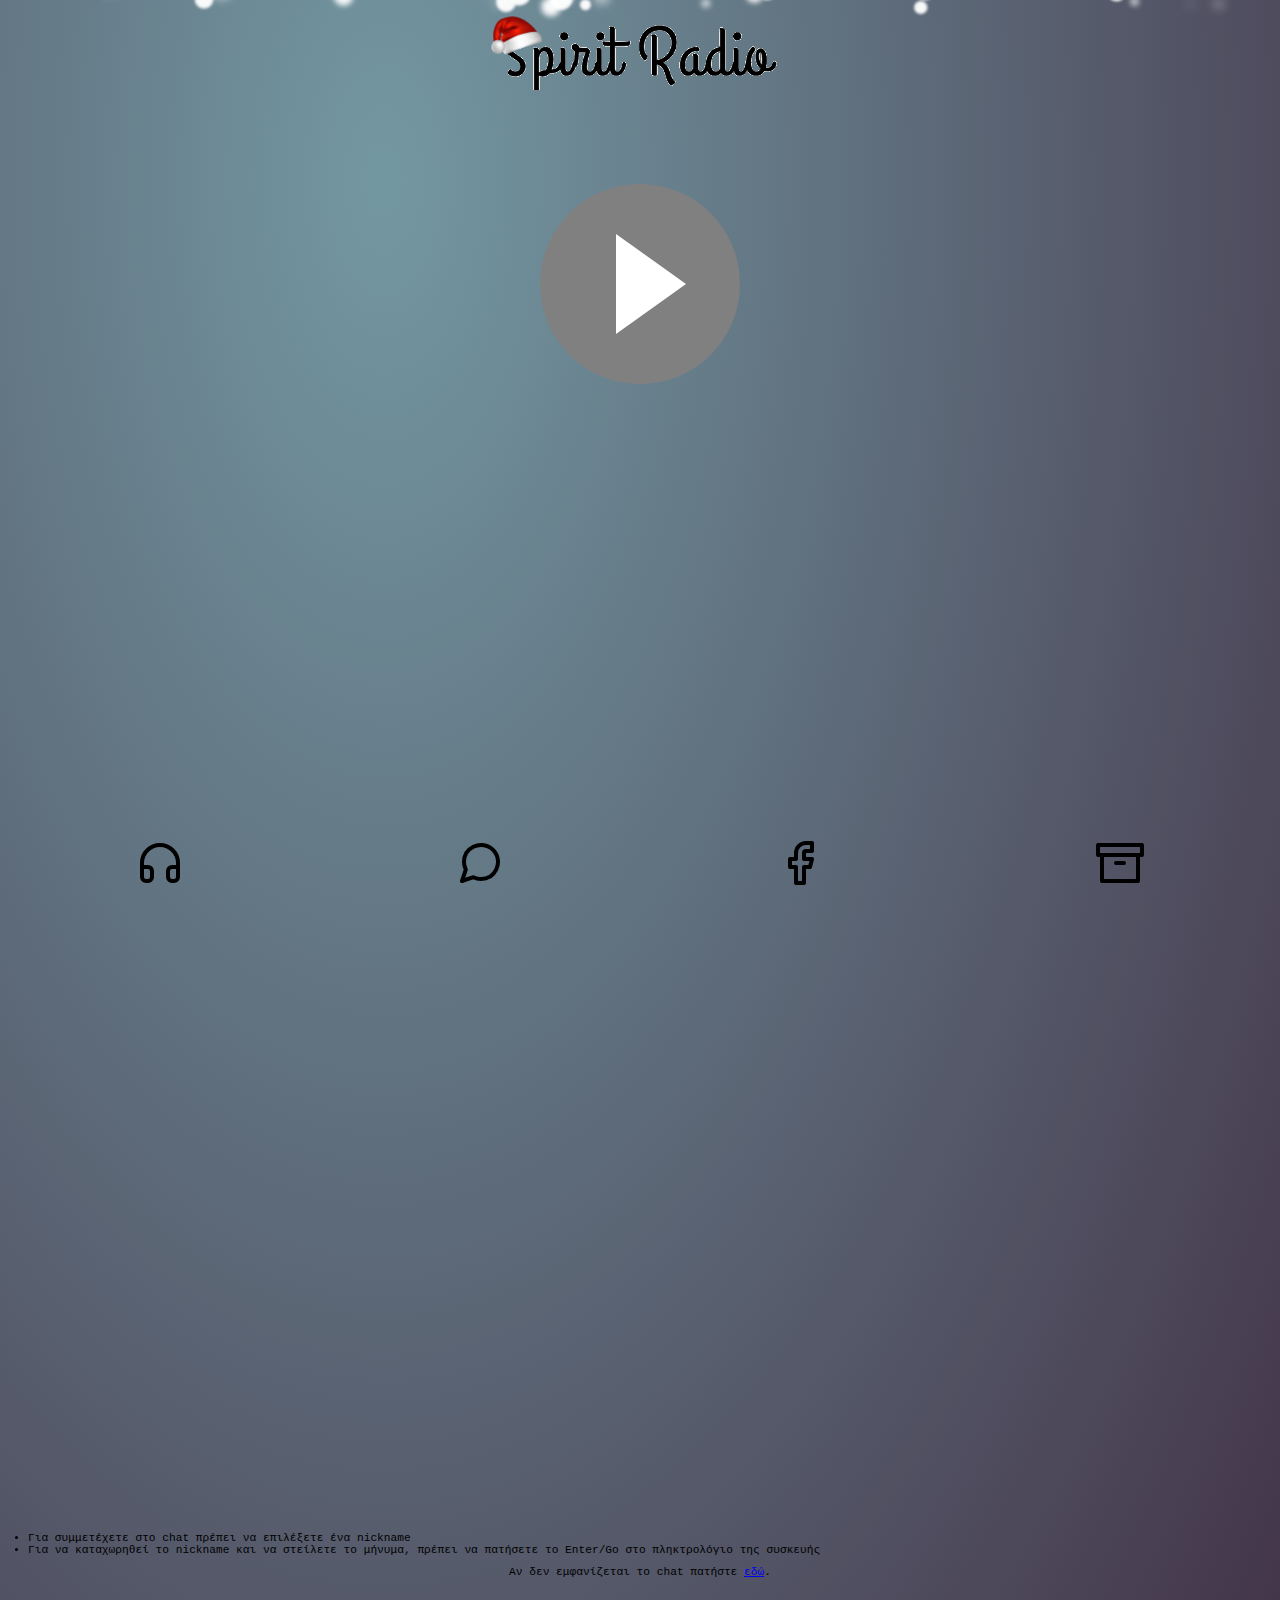
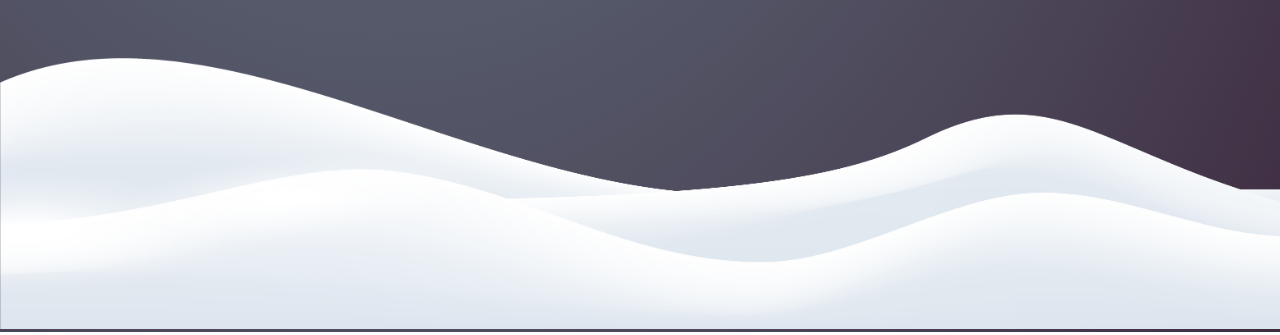
==== index.html @ 76e1dfdc "Christmas Decorations!" ====
<!DOCTYPE html>
<html lang="en" id="top">
<head>
    <meta charset="UTF-8">
    <meta name="viewport" content="width=device-width, initial-scale=1.0">
    <link rel="stylesheet" href="./stylesheets/style.css?v=6">
    <title>Spirit Radio</title>
</head>
<body>
    <div class="snow layer1 a"></div>
     <div class="snow layer1"></div> 
     <div class="snow layer2 a"></div>
     <div class="snow layer2"></div>
     <div class="snow layer3 a"></div>
     <div class="snow layer3"></div>
    <div class="header">
        <img src="./images/logo_transparent_hat.png" alt="Spirit Radio logo">
    </div>
    <div class="container">

    <!--modal-->
    <!-- <section class="modal hidden">
        <div class="modal-close-btn">
            <button class="btn-close" onclick="closeModal()">X</button>
        </div>
    </section>
    <div class="overlay hidden"></div> -->
    <!-- modal end-->

        <div class="player" id="player">
            <audio src="https://a8.asurahosting.com:7260/radio.mp3" id="live-stream">Το πρόγραμμα προβολής σας δεν υποστηρίζει τον ενσωματωμένο ήχο. Πατήστε εδώ για τον εξωτερικό player.</audio>
            <div class="playbutton">
                <label for="checkbox" id="checkbox_label">
                    <div class="play_pause_icon play"></div>
                </label>
                <input type="checkbox" id='checkbox'>
            </div>
            <div class="now-playing"></div>
            <div class="loader">
                <span class="stroke"></span>
                <span class="stroke"></span>
                <span class="stroke"></span>
                <span class="stroke"></span>
                <span class="stroke"></span>
                <span class="stroke"></span>
                <span class="stroke"></span>
            </div>
            
        </div>
        <div class="messaging" id="messaging">
            <pre lang="html"><div id="tlkio" data-channel="spiritradiogr" data-theme="theme--day" style="width:100%;height:calc(100vh - 291px);"></div>
            <script async src="https://tlk.io/embed.js" type="text/javascript"></script>
            <ul>
                <li>Για συμμετέχετε στο chat πρέπει να επιλέξετε ένα nickname</li>
                <li>Για να καταχωρηθεί το nickname και να στείλετε το μήνυμα, πρέπει να πατήσετε το Enter/Go στο πληκτρολόγιο της συσκευής</li>
            </ul>
            <p>Αν δεν εμφανίζεται το chat πατήστε <a href="https://tlk.io/spiritradiogr" target="_blank">εδώ</a>.</p>
        </div>
        
   </div>
   <img src="./images/snow.png" alt="Snow Pile" id="snow-pile">
   <div class="nav">
    <div class="navlink">
        <a href="#top"><img src="./images/headphones.svg" alt="an image of headphones as a button to player section" /></a>
    </div>
    <div class="navlink">
        <a href="#messaging"><img src="./images/message-circle.svg" alt="an image of messaging bubble as a button to messaging section" /></a>
    </div>
    <div class="navlink">
        <a href="https://facebook.com/spiritradiogr" target="_blank"><img src="./images/facebook.svg" alt="facebook logo as button to the spirit radio facebook page"></a>
    </div>
    <div class="navlink">
        <a href="shows.html"><img src="./images/archive.svg" alt="an image of archive box as a button to shows archive page"></a>
    </div>
</div>

<script src="./script.js?v=5"></script>
</body>
</html>
---- stylesheets/style.css ----
* {
    margin: 0;
    padding: 0;
    box-sizing: border-box;
    -moz-box-sizing: border-box;
    -webkit-box-sizing: border-box;
    scroll-behavior: smooth;
}

body {
    font-size: 14px;
    font-family: Arial, Helvetica, sans-serif;
    
    /*snow*/
    background: radial-gradient(farthest-corner at 30vw 20vh,#7397a1 1%,#3f2c41 100%); 
}

/*snow start*/
.snow {
  border-radius: 50%;
  opacity: 0.8;
  position: absolute;
  top: -100vh;
  animation-name: fall;
  animation-timing-function: linear;
  animation-iteration-count: infinite;
}

.layer1 {
  width: 1.5rem;
  height: 1.5rem;
  filter: blur(1.5px);
  box-shadow: 92.3vw 65.5vh 0 -0.18rem#fff,14.9vw 0.6vh 0 -0.38rem#fff,92.5vw 79.6vh 0 -0.3rem#fff,73.7vw 73.6vh 0 -0.21rem#fff,86.1vw 7.3vh 0 -0.33rem#fff,22.7vw 25.4vh 0 -0.19rem#fff,14.9vw 42.3vh 0 -0.09rem#fff,80.6vw 60.7vh 0 -0.35rem#fff,76.1vw 81.6vh 0 -0.42rem#fff,32.6vw 38.4vh 0 -0.4rem#fff,95.4vw 13.2vh 0 -0.38rem#fff,67.1vw 85vh 0 -0.16rem#fff,67vw 68.2vh 0 -0.47rem#fff,64.2vw 20.5vh 0 -0.04rem#fff,15vw 30vh 0 -0.36rem#fff,45.2vw 39.3vh 0 -0.08rem#fff,90.4vw 95.3vh 0 -0.19rem#fff,40.7vw 90.9vh 0 -0.06rem#fff,81vw 18.7vh 0 -0.4rem#fff,96.6vw 79.5vh 0 -0.14rem#fff,44.4vw 36.4vh 0 -0.26rem#fff,90.2vw 91.7vh 0 -0.28rem#fff,3.8vw 26vh 0 -0.3rem#fff,4.1vw 58.3vh 0 -0.05rem#fff,42.2vw 67.8vh 0 -0.34rem#fff,49.4vw 89.1vh 0 -0.39rem#fff,90.4vw 14.5vh 0 -0.3rem#fff,51.2vw 32.5vh 0 -0.04rem#fff,76.6vw 61vh 0 -0.43rem#fff,10.9vw 90.3vh 0 -0.35rem#fff,35.7vw 23.1vh 0 -0.26rem#fff,13.6vw 46.6vh 0 -0.2rem#fff,92.1vw 55.8vh 0 -0.28rem#fff,43.2vw 56.5vh 0 -0.2rem#fff,11.7vw 55.2vh 0 -0.5rem#fff,32.3vw 27.7vh 0 -0.2rem#fff,63vw 75.1vh 0 -0.08rem#fff,30.4vw 47.2vh 0 -0.42rem#fff,63.6vw 83.3vh 0 -0.32rem#fff,55.5vw 39.9vh 0 -0.08rem#fff,14.1vw 38.5vh 0 -0.42rem#fff,27.7vw 92.8vh 0 -0.49rem#fff,51.8vw 89.8vh 0 -0.17rem#fff,56.1vw 36.5vh 0 -0.21rem#fff,95.6vw 9.1vh 0 -0.1rem#fff,85.7vw 17.3vh 0 -0.48rem#fff,97.2vw 60.9vh 0 -0.38rem#fff,71.9vw 15.9vh 0 -0.43rem#fff,10.6vw 84.7vh 0 -0.16rem#fff,20.2vw 8vh 0 -0.09rem#fff,82.1vw 51.1vh 0 -0.36rem#fff,44.8vw 99.2vh 0 -0.44rem#fff,12.6vw 63.9vh 0 -0.31rem#fff,87.1vw 78.7vh 0 -0.47rem#fff,86.1vw 68.3vh 0 -0.34rem#fff,71.3vw 97.5vh 0 -0.12rem#fff,87vw 18.1vh 0 -0.34rem#fff,76.9vw 41.6vh 0 -0.02rem#fff,62.8vw 3.2vh 0 -0.02rem#fff,83.8vw 26.6vh 0 -0.3rem#fff,54.4vw 97.4vh 0 -0.42rem#fff,26.6vw 23.9vh 0 -0.18rem#fff,2.5vw 69.5vh 0 -0.42rem#fff,25.8vw 91.9vh 0 -0.32rem#fff,47.4vw 6vh 0 -0.25rem#fff,4vw 42.5vh 0 -0.26rem#fff,85.1vw 66.3vh 0 -0.31rem#fff,42.9vw 98.5vh 0 -0.07rem#fff,61.9vw 30.2vh 0 -0.18rem#fff,71.6vw 44.1vh 0 -0.4rem#fff,66.3vw 41.6vh 0 -0.19rem#fff,52.5vw 88.9vh 0 -0.11rem#fff,96.2vw 65.2vh 0 -0.11rem#fff,81.9vw 10.8vh 0 -0.43rem#fff,86.1vw 18vh 0 -0.2rem#fff,80.1vw 96.1vh 0 -0.21rem#fff,31vw 25.6vh 0 -0.01rem#fff,99.6vw 84.8vh 0 -0.44rem#fff,67vw 65.1vh 0 -0.46rem#fff,33.2vw 62.5vh 0 -0.16rem#fff,54.5vw 34.9vh 0 -0.03rem#fff,39.9vw 36.3vh 0 -0.27rem#fff,77.7vw 32vh 0 -0.42rem#fff,59.7vw 80.3vh 0 -0.4rem#fff,56.7vw 34.6vh 0 -0.24rem#fff,38.6vw 98.9vh 0 -0.17rem#fff,48.1vw 73.6vh 0 -0.29rem#fff,39.9vw 89.6vh 0 -0.37rem#fff,84.2vw 5.2vh 0 -0.05rem#fff,23.5vw 92.4vh 0 -0.12rem#fff,21.8vw 56vh 0 -0.09rem#fff,62.6vw 40.8vh 0 -0.43rem#fff,16.9vw 56.6vh 0 -0.01rem#fff,63.9vw 80.9vh 0 -0.18rem#fff,34.6vw 89.2vh 0 -0.17rem#fff,83.5vw 14.2vh 0 -0.33rem#fff,96.8vw 59vh 0 -0.33rem#fff,58vw 28.6vh 0 -0.41rem#fff,64.4vw 68.5vh 0 -0.27rem#fff,6.2vw 71.3vh 0 -0.24rem#fff,71.3vw 70.1vh 0 -0.24rem#fff,53.6vw 38.2vh 0 -0.01rem#fff,95.6vw 58.4vh 0 -0.41rem#fff,48.1vw 30.6vh 0 -0.21rem#fff,66vw 91vh 0 -0.42rem#fff,35.2vw 50.1vh 0 -0.07rem#fff,11.4vw 65.4vh 0 -0.38rem#fff,18.2vw 59vh 0 -0.05rem#fff,50.8vw 76.2vh 0 -0.37rem#fff,71vw 99.5vh 0 -0.37rem#fff,86.5vw 12.5vh 0 -0.3rem#fff,26.9vw 4.9vh 0 -0.27rem#fff,15.5vw 51.7vh 0 -0.05rem#fff,96vw 94.2vh 0 -0.25rem#fff,80.7vw 41.8vh 0 -0.02rem#fff,29.5vw 83vh 0 -0.18rem#fff,86.2vw 14.3vh 0 -0.38rem#fff,81.5vw 51.4vh 0 -0.2rem#fff,47.7vw 43.2vh 0 -0.01rem#fff,68.8vw 23vh 0 -0.03rem#fff,10.5vw 94.5vh 0 -0.45rem#fff,59.6vw 33.1vh 0 -0.38rem#fff,13vw 15.7vh 0 -0.26rem#fff,75vw 38.9vh 0 -0.14rem#fff,53.2vw 6.5vh 0 -0.36rem#fff,95.5vw 89.6vh 0 -0.07rem#fff,69.3vw 34.5vh 0 -0.27rem#fff,12.8vw 49.1vh 0 -0.23rem#fff,94.9vw 18.3vh 0 -0.23rem#fff,56vw 57.9vh 0 -0.39rem#fff,41.1vw 39.8vh 0 -0.27rem#fff,81.1vw 42.4vh 0 -0.19rem#fff,72vw 53.5vh 0 -0.45rem#fff,28.2vw 30.8vh 0 -0.05rem#fff,84.4vw 14.3vh 0 -0.35rem#fff,43.2vw 58.3vh 0 -0.24rem#fff,23.8vw 18.2vh 0 -0.09rem#fff,45.3vw 51.2vh 0 -0.23rem#fff,92vw 8.3vh 0 -0.09rem#fff,0.2vw 41.6vh 0 -0.22rem#fff,98.6vw 90.5vh 0 -0.34rem#fff,45.7vw 10.7vh 0 -0.06rem#fff,62.5vw 64.9vh 0 -0.03rem#fff,66.6vw 71.6vh 0 -0.33rem#fff,99.3vw 62.9vh 0 -0.01rem#fff,60.2vw 97.8vh 0 -0.44rem#fff,96.5vw 81.3vh 0 -0.42rem#fff,22vw 59.2vh 0 -0.13rem#fff,87vw 24.8vh 0 -0.06rem#fff,53.1vw 53.5vh 0 -0.47rem#fff,83.7vw 82.6vh 0 -0.09rem#fff,44.9vw 21.2vh 0 -0.36rem#fff,65.1vw 90.8vh 0 -0.12rem#fff,67vw 28.2vh 0 -0.33rem#fff,87vw 31.9vh 0 -0.3rem#fff,46.5vw 33.1vh 0 -0.43rem#fff,66.2vw 88vh 0 -0.22rem#fff,18vw 36.3vh 0 -0.15rem#fff,26.7vw 89.2vh 0 -0.46rem#fff,59.9vw 11.8vh 0 -0.07rem#fff,97.1vw 95vh 0 -0.06rem#fff,58.5vw 37.6vh 0 -0.32rem#fff,81.4vw 33.8vh 0 -0.36rem#fff,90.1vw 29.3vh 0 -0.42rem#fff,85.7vw 87vh 0 -0.08rem#fff,36.4vw 77.1vh 0 -0.26rem#fff,30.9vw 82.1vh 0 -0.15rem#fff,33.3vw 31.4vh 0 -0.24rem#fff,6.3vw 51.8vh 0 -0.42rem#fff,39.3vw 97.3vh 0 -0.5rem#fff,23.5vw 89.9vh 0 -0.05rem#fff,32.3vw 13.3vh 0 -0.21rem#fff,99.5vw 92.5vh 0 -0.07rem#fff,43.7vw 86.3vh 0 -0.11rem#fff,59.2vw 10.3vh 0 -0.28rem#fff,65.3vw 4.2vh 0 -0.16rem#fff,9vw 92.8vh 0 -0.35rem#fff,44.7vw 37.3vh 0 -0.2rem#fff,73.4vw 34.2vh 0 -0.36rem#fff,55.6vw 6.8vh 0 -0.08rem#fff,74.4vw 94.8vh 0 -0.32rem#fff,49.6vw 60.1vh 0 -0.46rem#fff,81.7vw 50.3vh 0 -0.23rem#fff,15vw 98.6vh 0 -0.21rem#fff,73.6vw 73.3vh 0 -0.45rem#fff,77.6vw 58.5vh 0 -0.26rem#fff,8.2vw 35.1vh 0 -0.14rem#fff,86.1vw 45.5vh 0 -0.14rem#fff,19vw 89.8vh 0 -0.33rem#fff,18.6vw 58.8vh 0 -0.26rem#fff,71.5vw 9.9vh 0 -0.02rem#fff,45vw 23.2vh 0 -0.41rem#fff,49.3vw 49.5vh 0 -0.16rem#fff,73vw 71.4vh 0 -0.31rem#fff,51.9vw 68.6vh 0 -0.25rem#fff,31.2vw 14.6vh 0 -0.2rem#fff,13.1vw 48.5vh 0 -0.02rem#fff,83.1vw 73.7vh 0 -0.17rem#fff,46.2vw 74.8vh 0 -0.46rem#fff,33.5vw 30.7vh 0 -0.18rem#fff,59vw 97.7vh 0 -0.23rem#fff,19.8vw 97.2vh 0 -0.2rem#fff,35.2vw 24vh 0 -0.03rem#fff,13.4vw 4.2vh 0 -0.31rem#fff,29.5vw 91vh 0 -0.12rem#fff,43.2vw 78.4vh 0 -0.16rem#fff,60vw 84.3vh 0 -0.47rem#fff,99.2vw 41.1vh 0 -0.46rem#fff,26vw 17vh 0 -0.23rem#fff,90vw 60.6vh 0 -0.48rem#fff,61.9vw 29.1vh 0 -0.32rem#fff,98.8vw 5.4vh 0 -0.5rem#fff,88.8vw 3.8vh 0 -0.42rem#fff,92.6vw 18.6vh 0 -0.46rem#fff,94.6vw 76.7vh 0 -0.34rem#fff,49.6vw 33.1vh 0 -0.05rem#fff,55.9vw 83.4vh 0 -0.26rem#fff,34.6vw 28.9vh 0 -0.04rem#fff,43.9vw 54.6vh 0 -0.3rem#fff,56.7vw 43.4vh 0 -0.06rem#fff,57.1vw 14.6vh 0 -0.38rem#fff,76.3vw 15.1vh 0 -0.31rem#fff,9.8vw 74.5vh 0 -0.26rem#fff,75.3vw 38.7vh 0 -0.29rem#fff,64.4vw 53.6vh 0 -0.13rem#fff,39.6vw 97.9vh 0 -0.01rem#fff,15.4vw 0.3vh 0 -0.15rem#fff,33.2vw 7.3vh 0 -0.11rem#fff,25.3vw 55.1vh 0 -0.17rem#fff,84.7vw 90.7vh 0 -0.31rem#fff,63.3vw 81vh 0 -0.26rem#fff,15.8vw 58.9vh 0 -0.45rem#fff,93.2vw 56.5vh 0 -0.03rem#fff,93.2vw 54vh 0 -0.41rem#fff,7.3vw 45.2vh 0 -0.33rem#fff,87.9vw 11vh 0 -0.09rem#fff,6vw 9.4vh 0 -0.16rem#fff,8.1vw 63.1vh 0 -0.32rem#fff,13.3vw 67.7vh 0 -0.01rem#fff,51.3vw 9.1vh 0 -0.16rem#fff,47.5vw 16vh 0 -0.23rem#fff,87.3vw 2.2vh 0 -0.22rem#fff,5vw 90.8vh 0 -0.44rem#fff,45.6vw 51.3vh 0 -0.22rem#fff,65.8vw 0.3vh 0 -0.19rem#fff,1.9vw 41.9vh 0 -0.32rem#fff,82.9vw 42.7vh 0 -0.13rem#fff,94.9vw 80.1vh 0 -0.09rem#fff,18vw 24.9vh 0 -0.29rem#fff,97.5vw 20.6vh 0 -0.39rem#fff,36.3vw 81.2vh 0 -0.39rem#fff,99.3vw 19.6vh 0 -0.29rem#fff,70.3vw 67.3vh 0 -0.11rem#fff,14vw 79.8vh 0 -0.04rem#fff,23.2vw 81.4vh 0 -0.25rem#fff,3.5vw 28.1vh 0 -0.46rem#fff,99.4vw 61.2vh 0 -0.32rem#fff,85.9vw 34.1vh 0 -0.14rem#fff,72.3vw 2.7vh 0 -0.2rem#fff,86.6vw 6.4vh 0 -0.23rem#fff,17.3vw 54.7vh 0 -0.27rem#fff,86.3vw 97.8vh 0 -0.21rem#fff,55.3vw 56.8vh 0 -0.14rem#fff,97.3vw 86.5vh 0 -0.06rem#fff,75.2vw 14.8vh 0 -0.19rem#fff,44.1vw 68vh 0 -0.11rem#fff,25.1vw 4vh 0 -0.07rem#fff,95.6vw 9.2vh 0 -0.35rem#fff,88.1vw 32.6vh 0 -0.38rem#fff,49.1vw 50.7vh 0 -0.05rem#fff,71.3vw 69.3vh 0 -0.25rem#fff,52.5vw 60.3vh 0 -0.48rem#fff,46.4vw 58.8vh 0 -0.35rem#fff,0.3vw 30.4vh 0 -0.06rem#fff,68.7vw 21.7vh 0 -0.03rem#fff,18.7vw 11.6vh 0 -0.02rem#fff,42.4vw 83.8vh 0 -0.14rem#fff,10.3vw 19vh 0 -0.44rem#fff,98.2vw 66vh 0 -0.31rem#fff,58.8vw 92.7vh 0 -0.25rem#fff,2.9vw 42.9vh 0 -0.36rem#fff,52vw 44.4vh 0 -0.24rem#fff,98.3vw 77.4vh 0 -0.33rem#fff,9.8vw 95.2vh 0 -0.31rem#fff,88.8vw 58vh 0 -0.2rem#fff,9vw 32vh 0 -0.26rem#fff,3.1vw 30.7vh 0 -0.08rem#fff,10.2vw 77.3vh 0 -0.35rem#fff,65.6vw 46.8vh 0 -0.38rem#fff,48.5vw 91.9vh 0 -0.23rem#fff,99.6vw 74.3vh 0 -0.3rem#fff,7.7vw 38.8vh 0 -0.37rem#fff,0.5vw 52.8vh 0 -0.47rem#fff,10.7vw 3.8vh 0 -0.35rem#fff,11.5vw 8.3vh 0 -0.39rem#fff,49.5vw 44.9vh 0 -0.23rem#fff,32.2vw 7.1vh 0 -0.38rem#fff,9.7vw 56.1vh 0 -0.31rem#fff,77.6vw 31.4vh 0 -0.47rem#fff,5.7vw 57.6vh 0 -0.17rem#fff;
  animation-duration: 6s;
}

.layer1.a {
  animation-delay: -3s;
}

.layer2 {
  width: 1.2rem;
  height: 1.2rem;
  filter: blur(3px);
  box-shadow: 43.6vw 98.6vh 0 -0.33rem#fff,29.3vw 13.5vh 0 -0.47rem#fff,72.9vw 55.4vh 0 -0.04rem#fff,88.9vw 61.5vh 0 -0.45rem#fff,22.6vw 52.8vh 0 -0.24rem#fff,41.8vw 57.5vh 0 -0.19rem#fff,1.5vw 71vh 0 -0.48rem#fff,56.2vw 69vh 0 -0.38rem#fff,13.5vw 21.7vh 0 -0.46rem#fff,68.4vw 66.3vh 0 -0.01rem#fff,49.1vw 88.8vh 0 -0.47rem#fff,99.1vw 5.8vh 0 -0.26rem#fff,24.5vw 54.4vh 0 -0.24rem#fff,62.1vw 8.3vh 0 -0.49rem#fff,68vw 44vh 0 -0.21rem#fff,58.9vw 25.7vh 0 -0.46rem#fff,88.1vw 16.1vh 0 -0.44rem#fff,98.1vw 70.4vh 0 -0.23rem#fff,63.5vw 19.1vh 0 -0.23rem#fff,19.6vw 13.5vh 0 -0.36rem#fff,79.7vw 76.9vh 0 -0.03rem#fff,53.5vw 49.3vh 0 -0.37rem#fff,92.9vw 18.6vh 0 -0.13rem#fff,24.4vw 93.4vh 0 -0.39rem#fff,1.1vw 38.6vh 0 -0.06rem#fff,80vw 40.5vh 0 -0.19rem#fff,87.3vw 53.5vh 0 -0.35rem#fff,4.3vw 87.9vh 0 -0.29rem#fff,73.5vw 82vh 0 -0.28rem#fff,70.6vw 44.8vh 0 -0.41rem#fff,91.8vw 93vh 0 -0.27rem#fff,53.9vw 78.2vh 0 -0.07rem#fff,59.8vw 8.7vh 0 -0.29rem#fff,43.5vw 8.4vh 0 -0.34rem#fff,88.2vw 37.6vh 0 -0.39rem#fff,65vw 97.6vh 0 -0.47rem#fff,52.4vw 81.6vh 0 -0.14rem#fff,33vw 12vh 0 -0.1rem#fff,35.2vw 27.7vh 0 -0.23rem#fff,45.5vw 67.2vh 0 -0.24rem#fff,41.5vw 10vh 0 -0.17rem#fff,52.5vw 89.3vh 0 -0.32rem#fff,65.3vw 21.6vh 0 -0.08rem#fff,87.9vw 99.1vh 0 -0.41rem#fff,10.8vw 61.5vh 0 -0.35rem#fff,94.9vw 50.8vh 0 -0.05rem#fff,77.1vw 50.4vh 0 -0.01rem#fff,73.9vw 76vh 0 -0.05rem#fff,77.8vw 82.6vh 0 -0.34rem#fff,80.3vw 1.3vh 0 -0.32rem#fff,61.3vw 79.1vh 0 -0.4rem#fff,56.5vw 44.1vh 0 -0.49rem#fff,84.3vw 13.5vh 0 -0.36rem#fff,65.6vw 47.7vh 0 -0.42rem#fff,50.4vw 48.9vh 0 -0.23rem#fff,2.3vw 78.5vh 0 -0.14rem#fff,74.5vw 44.1vh 0 -0.25rem#fff,75.8vw 23.4vh 0 -0.07rem#fff,81.1vw 50.5vh 0 -0.1rem#fff,55.5vw 17.7vh 0 -0.31rem#fff,54.4vw 99.3vh 0 -0.41rem#fff,22.2vw 97.7vh 0 -0.3rem#fff,14.7vw 67.2vh 0 -0.06rem#fff,17.3vw 7vh 0 -0.04rem#fff,27.5vw 31.5vh 0 -0.15rem#fff,29.1vw 40.3vh 0 -0.41rem#fff,21.1vw 72.2vh 0 -0.08rem#fff,90.9vw 82.2vh 0 -0.21rem#fff,70.6vw 91.5vh 0 -0.24rem#fff,46.1vw 82.3vh 0 -0.35rem#fff,93.8vw 10.8vh 0 -0.38rem#fff,41.4vw 5.5vh 0 -0.16rem#fff,5.1vw 91.5vh 0 -0.38rem#fff,3.6vw 25.5vh 0 -0.18rem#fff,96.6vw 61.4vh 0 -0.39rem#fff,37.7vw 55.3vh 0 -0.3rem#fff,62vw 11.9vh 0 -0.24rem#fff,0.7vw 27.2vh 0 -0.43rem#fff,65.4vw 37.1vh 0 -0.43rem#fff,59.6vw 22.4vh 0 -0.47rem#fff,45.5vw 41.4vh 0 -0.33rem#fff,93.8vw 46.4vh 0 -0.33rem#fff,16.5vw 83.5vh 0 -0.07rem#fff,74.7vw 77.2vh 0 -0.3rem#fff,97.7vw 33.2vh 0 -0.16rem#fff,22.5vw 85.3vh 0 -0.13rem#fff,47.1vw 31.2vh 0 -0.25rem#fff,31.9vw 5.6vh 0 -0.37rem#fff,65.4vw 96.6vh 0 -0.28rem#fff,42.3vw 99.7vh 0 -0.06rem#fff,30.9vw 82.9vh 0 -0.24rem#fff,45.6vw 45.2vh 0 -0.47rem#fff,86.7vw 55.1vh 0 -0.05rem#fff,62.1vw 95.7vh 0 -0.44rem#fff,55.1vw 39.6vh 0 -0.36rem#fff,35.2vw 31.7vh 0 -0.13rem#fff,75.4vw 74.8vh 0 -0.06rem#fff,75.5vw 78.2vh 0 -0.04rem#fff,34.5vw 64.9vh 0 -0.24rem#fff,54.4vw 78.3vh 0 -0.06rem#fff,25.1vw 35.6vh 0 -0.04rem#fff,26.7vw 13.2vh 0 -0.2rem#fff,41.1vw 42.9vh 0 -0.05rem#fff,37.6vw 25.4vh 0 -0.14rem#fff,74.6vw 60.1vh 0 -0.26rem#fff,14.7vw 72.4vh 0 -0.2rem#fff,48vw 59.7vh 0 -0.22rem#fff,26.7vw 66.5vh 0 -0.11rem#fff,50.2vw 65vh 0 -0.28rem#fff,94.2vw 88.4vh 0 -0.49rem#fff,54.8vw 96.1vh 0 -0.41rem#fff,69vw 74.2vh 0 -0.27rem#fff,30.6vw 68.3vh 0 -0.19rem#fff,86vw 50.9vh 0 -0.17rem#fff,72.9vw 77.2vh 0 -0.03rem#fff,40.3vw 60.6vh 0 -0.05rem#fff,23.2vw 86.6vh 0 -0.13rem#fff,57.2vw 63.3vh 0 -0.19rem#fff,42vw 68vh 0 -0.1rem#fff,85.9vw 37.9vh 0 -0.24rem#fff,14vw 11.5vh 0 -0.01rem#fff,79.7vw 93.2vh 0 -0.45rem#fff,74.2vw 44.1vh 0 -0.11rem#fff,22.4vw 82.3vh 0 -0.08rem#fff,72vw 89.4vh 0 -0.06rem#fff,82.6vw 70.3vh 0 -0.1rem#fff,15.6vw 22.9vh 0 -0.37rem#fff,49.2vw 2.9vh 0 -0.32rem#fff,1.7vw 6.2vh 0 -0.23rem#fff,30vw 11.4vh 0 -0.39rem#fff,37.9vw 85.1vh 0 -0.03rem#fff,16.6vw 2.5vh 0 -0.34rem#fff,17.8vw 60.3vh 0 -0.18rem#fff,7vw 81.7vh 0 -0.5rem#fff,95.8vw 57.6vh 0 -0.11rem#fff,22.2vw 12.8vh 0 -0.28rem#fff,83.6vw 16.8vh 0 -0.48rem#fff,9.2vw 40.5vh 0 -0.25rem#fff,24.1vw 8vh 0 -0.22rem#fff,60.8vw 1.9vh 0 -0.01rem#fff,47.3vw 74.5vh 0 -0.04rem#fff,74.4vw 35.6vh 0 -0.33rem#fff,59.9vw 93.7vh 0 -0.22rem#fff,77.7vw 62.6vh 0 -0.41rem#fff,55.5vw 76.8vh 0 -0.42rem#fff,83.6vw 20.3vh 0 -0.17rem#fff,73.4vw 65.2vh 0 -0.18rem#fff,80.3vw 69.9vh 0 -0.27rem#fff,93.3vw 74.7vh 0 -0.36rem#fff,24.7vw 89.7vh 0 -0.27rem#fff,86.4vw 55.4vh 0 -0.43rem#fff,58.6vw 42.8vh 0 -0.43rem#fff,20.8vw 45.4vh 0 -0.43rem#fff,30.9vw 7.6vh 0 -0.15rem#fff,9vw 74vh 0 -0.28rem#fff,39.5vw 4.1vh 0 -0.17rem#fff,89.4vw 79.4vh 0 -0.37rem#fff,1.5vw 78.6vh 0 -0.02rem#fff,89.9vw 9.4vh 0 -0.13rem#fff,15.9vw 22.7vh 0 -0.08rem#fff,48.7vw 83.3vh 0 -0.03rem#fff,14.9vw 34.5vh 0 -0.5rem#fff,49.3vw 59.2vh 0 -0.17rem#fff,9.3vw 17.1vh 0 -0.29rem#fff,62.5vw 71.2vh 0 -0.48rem#fff,59vw 58.8vh 0 -0.23rem#fff,13.3vw 83vh 0 -0.13rem#fff,2.6vw 55.3vh 0 -0.13rem#fff,78.1vw 85.2vh 0 -0.15rem#fff,95.8vw 44.7vh 0 -0.01rem#fff,2.3vw 64.2vh 0 -0.08rem#fff,9.4vw 67.4vh 0 -0.09rem#fff,28.7vw 76.5vh 0 -0.32rem#fff,46vw 46.6vh 0 -0.37rem#fff,25.9vw 95.3vh 0 -0.43rem#fff,79.3vw 86.6vh 0 -0.07rem#fff,34.2vw 93.8vh 0 -0.41rem#fff,87.7vw 9.8vh 0 -0.44rem#fff,16.7vw 13vh 0 -0.15rem#fff,24.1vw 60.8vh 0 -0.28rem#fff,44.2vw 24.7vh 0 -0.07rem#fff,3.2vw 65.5vh 0 -0.11rem#fff,74.5vw 16.7vh 0 -0.48rem#fff,54.6vw 79.2vh 0 -0.17rem#fff,82.1vw 2.3vh 0 -0.23rem#fff,84.6vw 66vh 0 -0.31rem#fff,58.3vw 78.4vh 0 -0.02rem#fff,26.7vw 96.8vh 0 -0.37rem#fff,19.1vw 64.8vh 0 -0.15rem#fff,14.5vw 73.6vh 0 -0.5rem#fff,5.3vw 63vh 0 -0.38rem#fff,3.5vw 58vh 0 -0.3rem#fff,33.1vw 83.8vh 0 -0.32rem#fff,1.4vw 15.6vh 0 -0.07rem#fff,30.6vw 52.3vh 0 -0.41rem#fff,25.9vw 97.9vh 0 -0.04rem#fff,9.8vw 97.6vh 0 -0.23rem#fff,74.3vw 93.9vh 0 -0.37rem#fff,22.1vw 66.9vh 0 -0.43rem#fff,71.1vw 21.9vh 0 -0.02rem#fff,50.2vw 64.5vh 0 -0.36rem#fff,26.1vw 98.5vh 0 -0.06rem#fff,29.4vw 11.2vh 0 -0.26rem#fff,70.2vw 61.5vh 0 -0.3rem#fff,24.1vw 93.2vh 0 -0.43rem#fff,85vw 67.6vh 0 -0.21rem#fff,67.5vw 23.3vh 0 -0.4rem#fff,63.1vw 92.6vh 0 -0.48rem#fff,57.5vw 82.8vh 0 -0.44rem#fff,90.8vw 64.7vh 0 -0.05rem#fff,49.6vw 62.4vh 0 -0.25rem#fff,87.1vw 62.3vh 0 -0.42rem#fff,76.1vw 63.7vh 0 -0.05rem#fff,62.9vw 14.8vh 0 -0.33rem#fff,91.9vw 68.6vh 0 -0.49rem#fff,27.9vw 27.5vh 0 -0.39rem#fff,26.2vw 88.6vh 0 -0.14rem#fff,40vw 0.6vh 0 -0.45rem#fff,79.7vw 34.4vh 0 -0.15rem#fff,27.7vw 6.6vh 0 -0.15rem#fff,33.6vw 43.3vh 0 -0.04rem#fff,43.3vw 87.2vh 0 -0.47rem#fff,47.4vw 27.9vh 0 -0.04rem#fff,73.4vw 86.2vh 0 -0.5rem#fff,56.5vw 87.2vh 0 -0.26rem#fff,32.5vw 4.4vh 0 -0.31rem#fff,37.1vw 87.3vh 0 -0.23rem#fff,62.9vw 62.6vh 0 -0.07rem#fff,27.5vw 78.6vh 0 -0.12rem#fff,41.9vw 81.9vh 0 -0.3rem#fff,92.4vw 73.6vh 0 -0.22rem#fff,42vw 82.3vh 0 -0.41rem#fff,28vw 40.5vh 0 -0.17rem#fff,80.6vw 77.9vh 0 -0.14rem#fff,85vw 94.8vh 0 -0.23rem#fff,45.3vw 63.3vh 0 -0.14rem#fff,58.2vw 98.3vh 0 -0.13rem#fff,38.2vw 35.1vh 0 -0.07rem#fff,35.7vw 37.2vh 0 -0.22rem#fff,56.4vw 26.7vh 0 -0.09rem#fff,98.4vw 0.2vh 0 -0.08rem#fff,3.2vw 43.7vh 0 -0.29rem#fff,8.1vw 96.3vh 0 -0.3rem#fff,74.7vw 71.6vh 0 -0.02rem#fff,70vw 17.9vh 0 -0.47rem#fff,25.9vw 60.9vh 0 -0.02rem#fff,6.2vw 89.3vh 0 -0.08rem#fff,58.3vw 49.3vh 0 -0.22rem#fff,79.9vw 28.9vh 0 -0.3rem#fff,74.8vw 10.5vh 0 -0.2rem#fff,49.4vw 40vh 0 -0.31rem#fff,18.8vw 62.3vh 0 -0.2rem#fff,11.2vw 11.1vh 0 -0.25rem#fff,53.5vw 90.7vh 0 -0.06rem#fff,73.1vw 92.8vh 0 -0.47rem#fff,88.4vw 29.3vh 0 -0.41rem#fff,22.9vw 72.7vh 0 -0.24rem#fff,34.7vw 25vh 0 -0.25rem#fff,67.3vw 15vh 0 -0.21rem#fff,91.4vw 46.5vh 0 -0.27rem#fff,13.7vw 86.6vh 0 -0.15rem#fff,3.3vw 61vh 0 -0.34rem#fff,94vw 32.5vh 0 -0.17rem#fff,40.6vw 11vh 0 -0.3rem#fff,76.2vw 73.1vh 0 -0.35rem#fff,14.9vw 3.4vh 0 -0.47rem#fff,70.1vw 21vh 0 -0.28rem#fff,33.4vw 95.7vh 0 -0.5rem#fff,60.6vw 93.6vh 0 -0.48rem#fff,81.3vw 9.6vh 0 -0.49rem#fff,52.6vw 10.5vh 0 -0.16rem#fff,16vw 44.7vh 0 -0.4rem#fff,5vw 22vh 0 -0.27rem#fff,57.9vw 90.6vh 0 -0.34rem#fff,95.8vw 41.6vh 0 -0.35rem#fff,35.1vw 34.6vh 0 -0.5rem#fff,75.5vw 31vh 0 -0.1rem#fff,76.2vw 53.1vh 0 -0.4rem#fff,26.2vw 15.4vh 0 -0.36rem#fff,10.2vw 26.8vh 0 -0.02rem#fff,83.7vw 14.2vh 0 -0.08rem#fff,5.3vw 17.1vh 0 -0.02rem#fff,98vw 66.4vh 0 -0.41rem#fff,57.4vw 48.8vh 0 -0.12rem#fff,2.6vw 27.6vh 0 -0.22rem#fff,46.8vw 86.3vh 0 -0.33rem#fff,41.7vw 13.2vh 0 -0.27rem#fff,70.6vw 0.3vh 0 -0.44rem#fff,27.4vw 39.8vh 0 -0.17rem#fff,20vw 9.2vh 0 -0.5rem#fff,1.7vw 35.5vh 0 -0.03rem#fff,10.4vw 94vh 0 -0.16rem#fff,53.6vw 43.7vh 0 -0.34rem#fff,60.8vw 66.5vh 0 -0.3rem#fff,50.7vw 34.6vh 0 -0.25rem#fff,21.2vw 41.9vh 0 -0.41rem#fff,11.8vw 46.1vh 0 -0.18rem#fff,24.3vw 2.4vh 0 -0.39rem#fff,88.4vw 42.5vh 0 -0.3rem#fff,43.5vw 84.4vh 0 -0.28rem#fff;
  animation-duration: 8s;
}

.layer2.a {
  animation-delay: -4s;
}

.layer3 {
  width: 0.8rem;
  height: 0.8rem;
  filter: blur(6px);
  box-shadow: 86.2vw 74.6vh 0 -0.31rem#fff,0.5vw 51.3vh 0 -0.03rem#fff,21.8vw 18.6vh 0 -0.28rem#fff,76.9vw 88.1vh 0 -0.02rem#fff,35.4vw 22.8vh 0 -0.08rem#fff,14.8vw 92.7vh 0 -0.09rem#fff,92.1vw 6.1vh 0 -0.33rem#fff,80.5vw 14vh 0 -0.16rem#fff,79.8vw 28.3vh 0 -0.29rem#fff,94.7vw 99.7vh 0 -0.25rem#fff,50.2vw 61.6vh 0 -0.25rem#fff,73.7vw 63.1vh 0 -0.44rem#fff,35.3vw 78.8vh 0 -0.5rem#fff,68.5vw 13.9vh 0 -0.02rem#fff,41.2vw 12.6vh 0 -0.19rem#fff,37.5vw 84.9vh 0 -0.21rem#fff,92.4vw 75.5vh 0 -0.36rem#fff,54.4vw 38.6vh 0 -0.19rem#fff,39.8vw 53.7vh 0 -0.46rem#fff,10.4vw 50.5vh 0 -0.39rem#fff,81.3vw 9vh 0 -0.43rem#fff,10.4vw 37.4vh 0 -0.18rem#fff,96.2vw 96.7vh 0 -0.2rem#fff,48.8vw 34.8vh 0 -0.13rem#fff,8vw 48.9vh 0 -0.09rem#fff,40.4vw 68.7vh 0 -0.2rem#fff,59.2vw 40.8vh 0 -0.41rem#fff,85.6vw 74.1vh 0 -0.48rem#fff,29.1vw 25.6vh 0 -0.31rem#fff,17vw 89.7vh 0 -0.26rem#fff,38.9vw 65.5vh 0 -0.07rem#fff,32.3vw 76.1vh 0 -0.03rem#fff,92.4vw 35.3vh 0 -0.13rem#fff,84.4vw 69.4vh 0 -0.07rem#fff,61.1vw 85.2vh 0 -0.25rem#fff,73.3vw 17.1vh 0 -0.32rem#fff,3.8vw 1.3vh 0 -0.01rem#fff,65.1vw 40.6vh 0 -0.27rem#fff,95.9vw 34.9vh 0 -0.22rem#fff,48.5vw 49.2vh 0 -0.22rem#fff,2.2vw 16.4vh 0 -0.01rem#fff,49.2vw 56.7vh 0 -0.09rem#fff,10.9vw 71.3vh 0 -0.17rem#fff,59.3vw 27.8vh 0 -0.13rem#fff,53.2vw 71.3vh 0 -0.14rem#fff,30.2vw 62.6vh 0 -0.24rem#fff,12.4vw 79.3vh 0 -0.44rem#fff,23.6vw 14.9vh 0 -0.29rem#fff,94.2vw 93.7vh 0 -0.41rem#fff,43.9vw 11.6vh 0 -0.05rem#fff,64.2vw 4.5vh 0 -0.19rem#fff,53.4vw 66.9vh 0 -0.17rem#fff,69.8vw 5vh 0 -0.5rem#fff,3.4vw 37.8vh 0 -0.15rem#fff,69.1vw 69.5vh 0 -0.17rem#fff,75.4vw 85.4vh 0 -0.43rem#fff,46.1vw 38.4vh 0 -0.2rem#fff,97.5vw 10.6vh 0 -0.34rem#fff,74.9vw 82.7vh 0 -0.18rem#fff,46.4vw 88.1vh 0 -0.47rem#fff,81.7vw 11.7vh 0 -0.27rem#fff,47.9vw 90.3vh 0 -0.36rem#fff,5.7vw 11.9vh 0 -0.26rem#fff,17vw 93.5vh 0 -0.49rem#fff,24vw 53.1vh 0 -0.34rem#fff,80.5vw 87.9vh 0 -0.44rem#fff,66.4vw 16.7vh 0 -0.29rem#fff,45.2vw 48.6vh 0 -0.14rem#fff,34.1vw 70.5vh 0 -0.4rem#fff,38.5vw 99.4vh 0 -0.23rem#fff,61.2vw 29.7vh 0 -0.48rem#fff,51.9vw 93.2vh 0 -0.07rem#fff,92.3vw 96.9vh 0 -0.3rem#fff,55.6vw 92.4vh 0 -0.17rem#fff,94.8vw 1.4vh 0 -0.42rem#fff,22.8vw 5.7vh 0 -0.11rem#fff,33.5vw 51.6vh 0 -0.24rem#fff,74.4vw 12.5vh 0 -0.38rem#fff,36.5vw 46.4vh 0 -0.08rem#fff,28.6vw 24.3vh 0 -0.13rem#fff,71.8vw 11.1vh 0 -0.41rem#fff,76.4vw 36.8vh 0 -0.45rem#fff,17.5vw 80.4vh 0 -0.41rem#fff,19.3vw 41.9vh 0 -0.01rem#fff,88.4vw 27vh 0 -0.2rem#fff,96.9vw 93.7vh 0 -0.09rem#fff,64.9vw 5.6vh 0 -0.37rem#fff,46.8vw 78.8vh 0 -0.32rem#fff,59.5vw 82.2vh 0 -0.04rem#fff,20.4vw 74.1vh 0 -0.46rem#fff,5.6vw 95.1vh 0 -0.24rem#fff,29.4vw 14.8vh 0 -0.02rem#fff,28.9vw 35.8vh 0 -0.32rem#fff,92.2vw 36.2vh 0 -0.39rem#fff,37.3vw 99.2vh 0 -0.36rem#fff,68.4vw 25vh 0 -0.45rem#fff,69.6vw 39.1vh 0 -0.27rem#fff,73.1vw 14.8vh 0 -0.08rem#fff,67.7vw 71.6vh 0 -0.07rem#fff,20.3vw 18.9vh 0 -0.24rem#fff,89.6vw 48.4vh 0 -0.1rem#fff,16.9vw 98.2vh 0 -0.04rem#fff,8.1vw 97.7vh 0 -0.05rem#fff,56vw 1.7vh 0 -0.14rem#fff,90.6vw 40.4vh 0 -0.28rem#fff,25.4vw 96.7vh 0 -0.12rem#fff,22.4vw 73.7vh 0 -0.48rem#fff,44.9vw 32.5vh 0 -0.1rem#fff,15vw 5.8vh 0 -0.27rem#fff,66.3vw 48.3vh 0 -0.01rem#fff,7.7vw 48vh 0 -0.06rem#fff,47.6vw 49.4vh 0 -0.26rem#fff,3.1vw 96.3vh 0 -0.49rem#fff,1.6vw 58.2vh 0 -0.33rem#fff,77.7vw 59.8vh 0 -0.26rem#fff,1.5vw 2.3vh 0 -0.13rem#fff,61.3vw 20.7vh 0 -0.2rem#fff,83.5vw 30.7vh 0 -0.25rem#fff,72.1vw 90vh 0 -0.46rem#fff,58.5vw 87vh 0 -0.01rem#fff,90.8vw 95.1vh 0 -0.43rem#fff,45.8vw 73.3vh 0 -0.34rem#fff,57.6vw 16.4vh 0 -0.34rem#fff,93.4vw 48.6vh 0 -0.23rem#fff,44.8vw 42.6vh 0 -0.5rem#fff,74.5vw 81.8vh 0 -0.42rem#fff,98.9vw 54.4vh 0 -0.22rem#fff,70vw 49.5vh 0 -0.27rem#fff,83.8vw 91.3vh 0 -0.45rem#fff,65.8vw 72.7vh 0 -0.35rem#fff,34.4vw 54.5vh 0 -0.49rem#fff,34.1vw 81vh 0 -0.08rem#fff,99.3vw 43.9vh 0 -0.32rem#fff,56.3vw 77.4vh 0 -0.04rem#fff,10.7vw 47.1vh 0 -0.05rem#fff,51.8vw 61.1vh 0 -0.37rem#fff,75.5vw 79.4vh 0 -0.34rem#fff,41.6vw 61vh 0 -0.22rem#fff,54.7vw 84.5vh 0 -0.1rem#fff,52.3vw 89.9vh 0 -0.17rem#fff,61.8vw 51.6vh 0 -0.5rem#fff,60.5vw 21.4vh 0 -0.35rem#fff,38.5vw 6.7vh 0 -0.38rem#fff,11.4vw 43.3vh 0 -0.37rem#fff,17.7vw 90.1vh 0 -0.1rem#fff,28.2vw 66vh 0 -0.26rem#fff,89.1vw 29.8vh 0 -0.41rem#fff,60.4vw 20.9vh 0 -0.23rem#fff,68.2vw 24.6vh 0 -0.35rem#fff,88.9vw 16.9vh 0 -0.36rem#fff,43.9vw 16.9vh 0 -0.37rem#fff,96.5vw 33.7vh 0 -0.01rem#fff,96.2vw 73.1vh 0 -0.19rem#fff,91.9vw 43.7vh 0 -0.48rem#fff,94.4vw 50.2vh 0 -0.49rem#fff,87.4vw 63.1vh 0 -0.44rem#fff,87.6vw 6.4vh 0 -0.43rem#fff,17.7vw 50.8vh 0 -0.41rem#fff,13.6vw 37.9vh 0 -0.32rem#fff,17.5vw 26.5vh 0 -0.37rem#fff,92.5vw 99.7vh 0 -0.32rem#fff,91.2vw 63.5vh 0 -0.04rem#fff,43.3vw 96.9vh 0 -0.01rem#fff,68.1vw 29.5vh 0 -0.32rem#fff,72.9vw 20.2vh 0 -0.17rem#fff,45.9vw 24.9vh 0 -0.36rem#fff,10.7vw 32.3vh 0 -0.43rem#fff,57.9vw 42.5vh 0 -0.04rem#fff,83.3vw 61.3vh 0 -0.49rem#fff,72.1vw 42.7vh 0 -0.02rem#fff,28vw 78.1vh 0 -0.5rem#fff,91vw 97.1vh 0 -0.3rem#fff,48.7vw 96.5vh 0 -0.49rem#fff,5vw 66.4vh 0 -0.33rem#fff,79.5vw 92.4vh 0 -0.24rem#fff,97.7vw 89.6vh 0 -0.48rem#fff,45.7vw 42.5vh 0 -0.11rem#fff,60.3vw 47.8vh 0 -0.03rem#fff,15.8vw 5vh 0 -0.04rem#fff,16vw 98vh 0 -0.13rem#fff,40.1vw 2.3vh 0 -0.41rem#fff,40.7vw 48vh 0 -0.39rem#fff,44.9vw 91.2vh 0 -0.26rem#fff,75.5vw 93.9vh 0 -0.48rem#fff,5.5vw 75.8vh 0 -0.31rem#fff,44.3vw 39.9vh 0 -0.45rem#fff,87.6vw 3.4vh 0 -0.48rem#fff,95.8vw 33.6vh 0 -0.46rem#fff,0.4vw 2vh 0 -0.48rem#fff,64.1vw 47.7vh 0 -0.46rem#fff,46.3vw 66vh 0 -0.1rem#fff,73.3vw 3.3vh 0 -0.09rem#fff,86.2vw 30.6vh 0 -0.41rem#fff,74.2vw 33.9vh 0 -0.21rem#fff,37.3vw 90.8vh 0 -0.21rem#fff,88.9vw 90.3vh 0 -0.25rem#fff,27.9vw 24.9vh 0 -0.1rem#fff,31.2vw 28vh 0 -0.07rem#fff,33.8vw 73.6vh 0 -0.32rem#fff,87.5vw 76.5vh 0 -0.25rem#fff,77.5vw 73vh 0 -0.15rem#fff,96.3vw 3.2vh 0 -0.42rem#fff,29.7vw 86.4vh 0 -0.16rem#fff,80.5vw 19vh 0 -0.39rem#fff,91.8vw 52.4vh 0 -0.22rem#fff,27.5vw 44.7vh 0 -0.41rem#fff,3.8vw 83.1vh 0 -0.47rem#fff,93vw 51.5vh 0 -0.25rem#fff,62.5vw 33vh 0 -0.08rem#fff,13vw 26.2vh 0 -0.27rem#fff,51.1vw 9vh 0 -0.03rem#fff,72vw 76.4vh 0 -0.31rem#fff,37.2vw 20.9vh 0 -0.29rem#fff,55.9vw 58.8vh 0 -0.32rem#fff,95.6vw 16.5vh 0 -0.33rem#fff,75.4vw 82.5vh 0 -0.02rem#fff,39.7vw 37.8vh 0 -0.49rem#fff,58.3vw 91.3vh 0 -0.35rem#fff,33.1vw 16.9vh 0 -0.21rem#fff,7.9vw 7.6vh 0 -0.34rem#fff,34.3vw 49.9vh 0 -0.35rem#fff,62vw 17.2vh 0 -0.03rem#fff,49.9vw 89.6vh 0 -0.41rem#fff,25.6vw 56.9vh 0 -0.11rem#fff,57.5vw 70.5vh 0 -0.32rem#fff,85.8vw 58.1vh 0 -0.14rem#fff,4.4vw 12.3vh 0 -0.01rem#fff,38.2vw 6.3vh 0 -0.06rem#fff,21.9vw 66.8vh 0 -0.43rem#fff,61.5vw 58.9vh 0 -0.34rem#fff,70.8vw 42.8vh 0 -0.3rem#fff,34.2vw 16.8vh 0 -0.22rem#fff,13.2vw 57.1vh 0 -0.08rem#fff,72.2vw 9.8vh 0 -0.01rem#fff,45.9vw 35.6vh 0 -0.42rem#fff,36.9vw 40.1vh 0 -0.48rem#fff,20.4vw 79.3vh 0 -0.3rem#fff,9.9vw 61.1vh 0 -0.34rem#fff,3.3vw 56.2vh 0 -0.21rem#fff,84.6vw 82.2vh 0 -0.06rem#fff,42.2vw 55.4vh 0 -0.44rem#fff,53.9vw 61.5vh 0 -0.5rem#fff,31.3vw 88.8vh 0 -0.38rem#fff,90vw 68.2vh 0 -0.16rem#fff,36.2vw 34.6vh 0 -0.1rem#fff,20.4vw 35.7vh 0 -0.21rem#fff,50.4vw 97.2vh 0 -0.05rem#fff,8.7vw 11.2vh 0 -0.01rem#fff,93.8vw 69.5vh 0 -0.06rem#fff,86vw 18vh 0 -0.35rem#fff,6.9vw 86vh 0 -0.36rem#fff,87vw 13.8vh 0 -0.02rem#fff,21.9vw 61vh 0 -0.05rem#fff,69.4vw 29vh 0 -0.32rem#fff,89.8vw 68.2vh 0 -0.24rem#fff,11vw 23.3vh 0 -0.26rem#fff,48.3vw 37.9vh 0 -0.01rem#fff,36.3vw 63.8vh 0 -0.49rem#fff,15.7vw 43vh 0 -0.37rem#fff,73.4vw 30.6vh 0 -0.32rem#fff,64.6vw 40.7vh 0 -0.14rem#fff,43.2vw 63.5vh 0 -0.33rem#fff,9.1vw 81.5vh 0 -0.25rem#fff,4.5vw 93vh 0 -0.5rem#fff,74.4vw 54.2vh 0 -0.27rem#fff,96vw 34.4vh 0 -0.1rem#fff,50.2vw 51.1vh 0 -0.3rem#fff,24.2vw 80.9vh 0 -0.25rem#fff,63.7vw 34.4vh 0 -0.02rem#fff,38.5vw 6.7vh 0 -0.42rem#fff,97.5vw 13.7vh 0 -0.09rem#fff,70.6vw 36.6vh 0 -0.25rem#fff,10.9vw 67.8vh 0 -0.28rem#fff,71vw 31.7vh 0 -0.33rem#fff,90.8vw 29.2vh 0 -0.29rem#fff,98.3vw 95.2vh 0 -0.36rem#fff,73.7vw 67vh 0 -0.19rem#fff,12.2vw 35.2vh 0 -0.44rem#fff,68.9vw 48.3vh 0 -0.2rem#fff,14.1vw 85.9vh 0 -0.02rem#fff,8.3vw 75vh 0 -0.31rem#fff,81.7vw 83.4vh 0 -0.37rem#fff,53.7vw 69.1vh 0 -0.19rem#fff,92.4vw 71vh 0 -0.17rem#fff,98.6vw 2.3vh 0 -0.49rem#fff,55vw 11.1vh 0 -0.42rem#fff,81.5vw 82.3vh 0 -0.45rem#fff,27.3vw 14.1vh 0 -0.23rem#fff,46vw 20.8vh 0 -0.35rem#fff,30.6vw 89.6vh 0 -0.4rem#fff,79.3vw 42.6vh 0 -0.47rem#fff,46.3vw 6.6vh 0 -0.46rem#fff,27.5vw 23.1vh 0 -0.24rem#fff,15.8vw 49.9vh 0 -0.05rem#fff,46.5vw 98.9vh 0 -0.1rem#fff,20.4vw 61vh 0 -0.01rem#fff,16.1vw 95vh 0 -0.06rem#fff,55.3vw 37.6vh 0 -0.28rem#fff,83.6vw 6.4vh 0 -0.44rem#fff,31.4vw 38.8vh 0 -0.17rem#fff;
  animation-duration: 10s;
}

.layer3.a {
  animation-delay: -5s;
}

@keyframes fall {
  100% {
    transform: translateY(200vh);
  }
}
/*snow finish*/

.header {
    position: fixed;
    top: 0px;
    padding-top: 15px;
    width: 100%;
    opacity: 1;
    z-index: 1.9;
    display: flex;
    justify-content: center;

    /*snow*/
    /* background-color: white; */
}

.container {
    margin-top: 100px;
    display: grid;
    grid-template-columns: 1fr;
    /* snow */
    /* grid-template-rows: calc(100vh - 171px); */
    grid-template-rows: calc(100vh - 125px);
    justify-items: center;
    align-items: start;
    padding: 2em 0;
}

.container-shows {
    display: grid;
    grid-template-columns: 1fr;
    justify-items: center;
    padding: 2em 0;
}



.headerspace{
  min-height: 103px;
  display: block;
  background: white;
}

.player {
  display: flex;
  flex-direction: column;
  align-items: center;
  justify-content: stretch;
  gap: 3em;
  padding-top: 4em;
}

.messaging {
  padding-top: 0em;
  justify-self: stretch;
  margin-bottom: 20px;
}

/* Play button */


input {
    opacity: 0;
    position: absolute;
    pointer-events: none;
  }
  
  label {
    display: grid;
    border: none;
    background-color: gray;
    --w: 200px;
    width: var(--w);
    height: var(--w);
    border-radius: 50%;
    place-items: center;
    cursor: pointer;
  }
  
  .play_pause_icon {
    --w: 50%;
    width: var(--w);
    height: var(--w);
    background: white;
    translate: 0 0;
    transition: all 0.2s ease-in-out;
  }
  
  .play {
    clip-path: polygon(
      20% 0,
      20% 100%,
      90% 50%,
      90% 50%,
      90% 50%,
      90% 50%,
      90% 50%,
      90% 50%,
      90% 50%
    );
    translate: 6% 0;
  }
  
  .playbutton:has(input:checked) .play_pause_icon,
  .pause {
    clip-path: polygon(
      0 0,
      0 100%,
      33.33% 100%,
      33.33% 0,
      66.66% 0,
      100% 0,
      100% 100%,
      66.66% 100%,
      66.66% 0
    );
    translate: 0 0;
  }
  
  .play-2 {
    clip-path: polygon(
      20% 0,
      20% 100%,
      35% 90%,
      35% 90%,
      35% 90%,
      90% 50%,
      35% 10%,
      35% 10%,
      35% 10%
    );
    translate: 6% 0;
  }

  /* end play button */


  /* start playing animation */

  .loader {
    height: 70px;
    /* display:flex; */
    align-items: center;
    justify-content: center;
    margin-top: 30px;
  }

  .loader .stroke {
    display: block;
    position:relative;
    background: black;
    height: 100%;
    width: 10px;
    border-radius: 50px;
    margin: 0 5px;
    animation: animate 1.2s linear infinite;
  }

  @keyframes animate {
    50%{
        height: 20%;
    }

    100%{
        height: 100%;
    }
  }

  .stroke:nth-child(1) {
    animation-delay: 0s;
  }

  .stroke:nth-child(2) {
    animation-delay: 0.3s;
  }

  .stroke:nth-child(3) {
    animation-delay: 0.6s;
  }

  .stroke:nth-child(4) {
    animation-delay: 0.9s;
  }

  .stroke:nth-child(5) {
    animation-delay: 0.6s;
  }

  .stroke:nth-child(6) {
    animation-delay: 0.3s;
  }

  .stroke:nth-child(7) {
    animation-delay: 0s;
  }

  /* end playing animation */

.now-playing {
  text-wrap: wrap;
  font-size: 1.2rem;
  font-weight: 600;
  margin: 0 2em;
  text-align: center;
}

.nav {
    display: grid;
    width: 100%;
    grid-template-columns: repeat(4, 25%);
    justify-items: center;
    position: fixed;
    left: 0;
    bottom: 0px;
    padding-bottom: 10px;
    /* background-color: white; */
    z-index: 1.9;
} 

.nav img {
    width: 48px;
    background-image: url('/images/snow.png');
}

#snow-pile {
  width: 100%;
}

.messaging p {
    font-size: 1,2rem;
    display: flex;
    justify-content: center;
    margin-top: -2em;
    font-size: 0.7rem;


}

.messaging ul {
    margin: 0 2em;
    margin-top: -2em;
    padding: 0;
    display: flex;
    flex-flow: column nowrap;
    align-items: flex-start;
    justify-content: flex-start;
}

.messaging li {
    text-wrap: wrap;
    font-size: 0.7rem;
}

.shows {
  display: grid;
  justify-self: stretch;
  gap: 2rem;
  margin: 0 1em;
  margin-bottom: 4em;
}

/* Modal styling

.modal {
  display: flex;
  flex-direction: column;
  justify-content: center;
  gap: 0.4rem;
  max-width: 90%;
  padding: 1.3rem;
  max-height: 90vh;
  position: absolute;
  top: 20%;
  background-color: white;
  border: 1px solid #ddd;
  border-radius: 15px;
  z-index: 2;
  transform: translate(0, -50px);
}

img {
  max-height: 70vh;
}

.modal .flex {
  display: flex;
  align-items: center;
  justify-content: space-between;
}

#modal-audio {
  width: 100%;
}

button {
  cursor: pointer;
  border: none;
  font-weight: 600;
}

.btn {
  display: inline-block;
  padding: 0.8rem 1.4rem;
  font-weight: 700;
  background-color: black;
  color: white;
  border-radius: 5px;
  text-align: center;
  font-size: 1em;
}

.modal-close-btn {
  display: flex;
  justify-content: flex-end;
  padding-top: 0.5rem;
}

.btn-close {
  transform: translate(10px, -20px);
  padding: 0.5rem 0.7rem;
  background: #eee;
  border-radius: 50%;
  font-size: 1.5rem;
}

.overlay {
  position: fixed;
  top: 0;
  bottom: 0;
  left: 0;
  right: 0;
  width: 100%;
  height: 100%;
  background: rgba(0, 0, 0, 0.5);
  backdrop-filter: blur(3px);
  z-index: 1;
}

.hidden {
  display: none;
} */
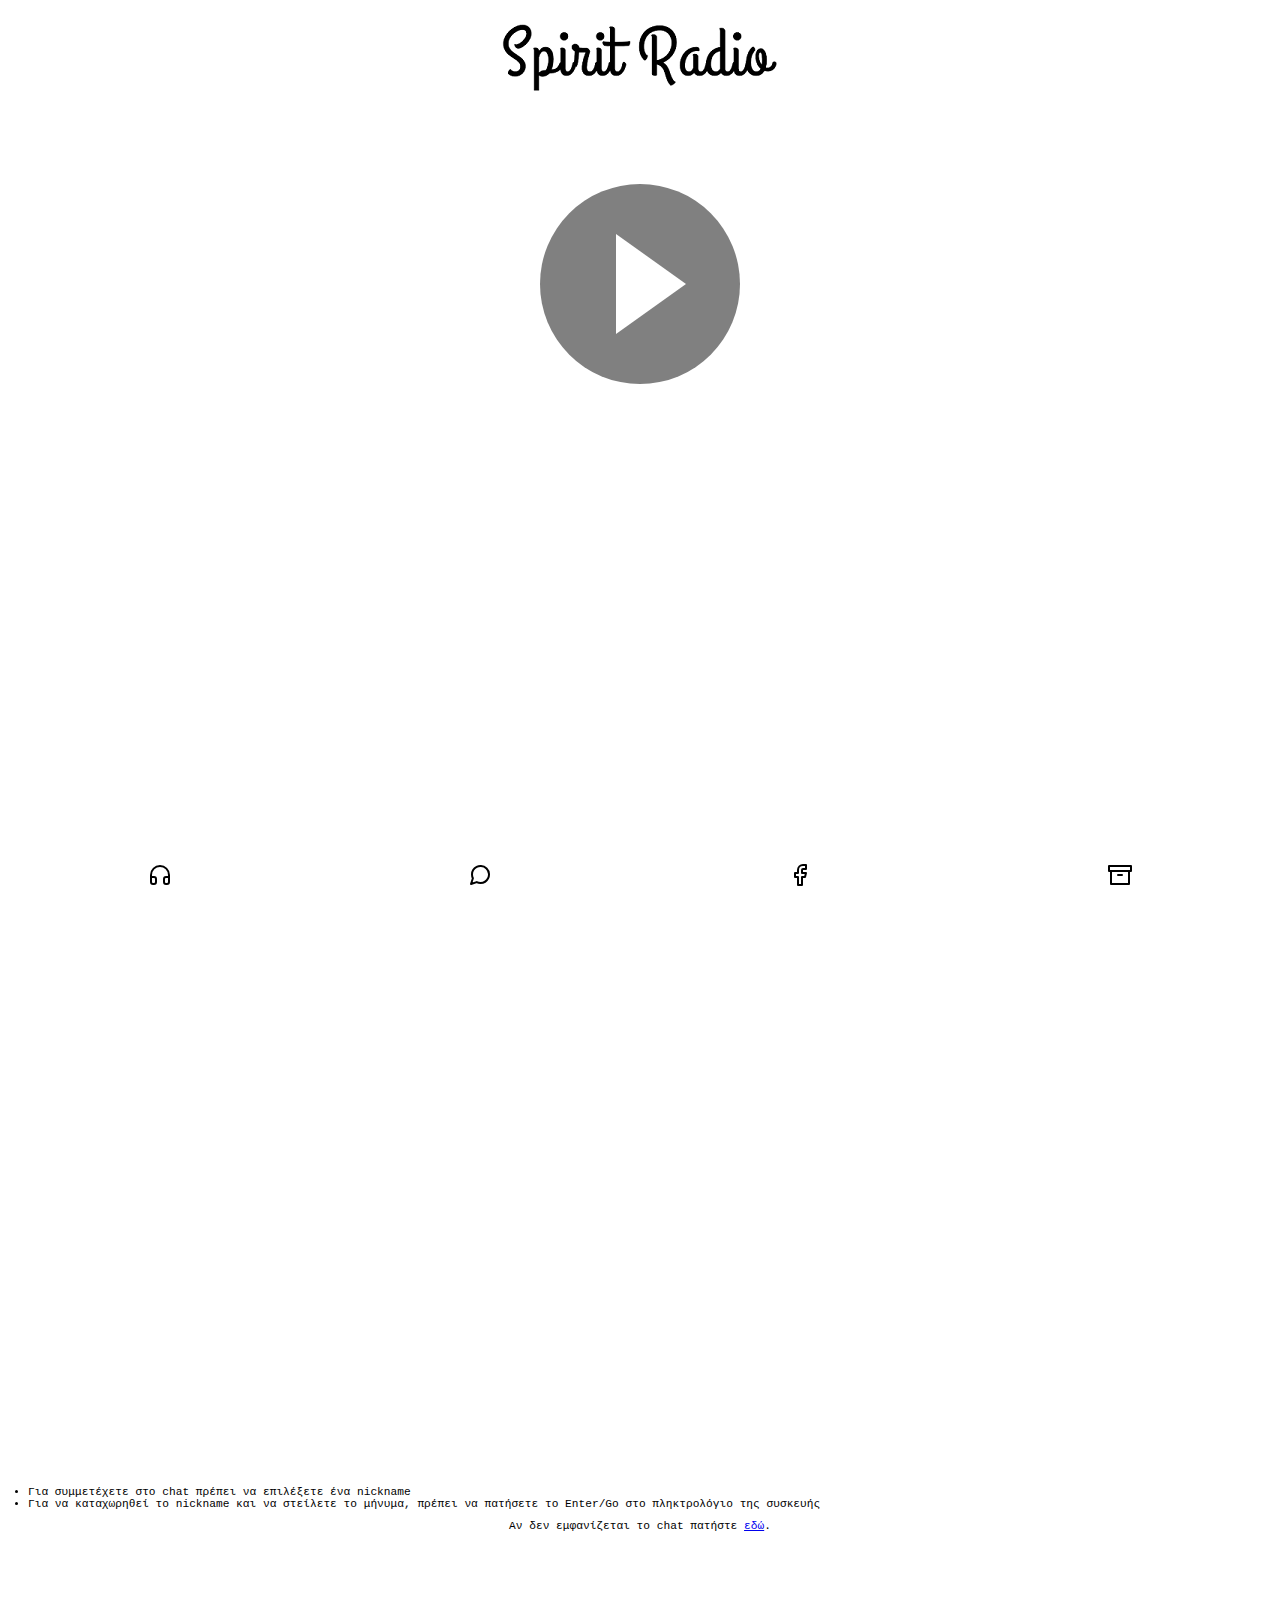
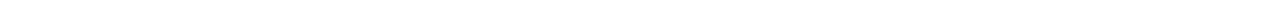
==== commit 50e1020a: "Remove xmas decorations" ====
--- a/index.html
+++ b/index.html
@@ -3,18 +3,12 @@
 <head>
     <meta charset="UTF-8">
     <meta name="viewport" content="width=device-width, initial-scale=1.0">
-    <link rel="stylesheet" href="./stylesheets/style.css?v=6">
+    <link rel="stylesheet" href="./stylesheets/style.css?v=7">
     <title>Spirit Radio</title>
 </head>
 <body>
-    <div class="snow layer1 a"></div>
-     <div class="snow layer1"></div> 
-     <div class="snow layer2 a"></div>
-     <div class="snow layer2"></div>
-     <div class="snow layer3 a"></div>
-     <div class="snow layer3"></div>
     <div class="header">
-        <img src="./images/logo_transparent_hat.png" alt="Spirit Radio logo">
+        <img src="./images/logo.png" alt="Spirit Radio logo">
     </div>
     <div class="container">
 
@@ -58,7 +52,7 @@
         </div>
         
    </div>
-   <img src="./images/snow.png" alt="Snow Pile" id="snow-pile">
+   
    <div class="nav">
     <div class="navlink">
         <a href="#top"><img src="./images/headphones.svg" alt="an image of headphones as a button to player section" /></a>
--- a/stylesheets/style.css
+++ b/stylesheets/style.css
@@ -10,64 +10,8 @@
 body {
     font-size: 14px;
     font-family: Arial, Helvetica, sans-serif;
-    
-    /*snow*/
-    background: radial-gradient(farthest-corner at 30vw 20vh,#7397a1 1%,#3f2c41 100%); 
-}
-
-/*snow start*/
-.snow {
-  border-radius: 50%;
-  opacity: 0.8;
-  position: absolute;
-  top: -100vh;
-  animation-name: fall;
-  animation-timing-function: linear;
-  animation-iteration-count: infinite;
-}
-
-.layer1 {
-  width: 1.5rem;
-  height: 1.5rem;
-  filter: blur(1.5px);
-  box-shadow: 92.3vw 65.5vh 0 -0.18rem#fff,14.9vw 0.6vh 0 -0.38rem#fff,92.5vw 79.6vh 0 -0.3rem#fff,73.7vw 73.6vh 0 -0.21rem#fff,86.1vw 7.3vh 0 -0.33rem#fff,22.7vw 25.4vh 0 -0.19rem#fff,14.9vw 42.3vh 0 -0.09rem#fff,80.6vw 60.7vh 0 -0.35rem#fff,76.1vw 81.6vh 0 -0.42rem#fff,32.6vw 38.4vh 0 -0.4rem#fff,95.4vw 13.2vh 0 -0.38rem#fff,67.1vw 85vh 0 -0.16rem#fff,67vw 68.2vh 0 -0.47rem#fff,64.2vw 20.5vh 0 -0.04rem#fff,15vw 30vh 0 -0.36rem#fff,45.2vw 39.3vh 0 -0.08rem#fff,90.4vw 95.3vh 0 -0.19rem#fff,40.7vw 90.9vh 0 -0.06rem#fff,81vw 18.7vh 0 -0.4rem#fff,96.6vw 79.5vh 0 -0.14rem#fff,44.4vw 36.4vh 0 -0.26rem#fff,90.2vw 91.7vh 0 -0.28rem#fff,3.8vw 26vh 0 -0.3rem#fff,4.1vw 58.3vh 0 -0.05rem#fff,42.2vw 67.8vh 0 -0.34rem#fff,49.4vw 89.1vh 0 -0.39rem#fff,90.4vw 14.5vh 0 -0.3rem#fff,51.2vw 32.5vh 0 -0.04rem#fff,76.6vw 61vh 0 -0.43rem#fff,10.9vw 90.3vh 0 -0.35rem#fff,35.7vw 23.1vh 0 -0.26rem#fff,13.6vw 46.6vh 0 -0.2rem#fff,92.1vw 55.8vh 0 -0.28rem#fff,43.2vw 56.5vh 0 -0.2rem#fff,11.7vw 55.2vh 0 -0.5rem#fff,32.3vw 27.7vh 0 -0.2rem#fff,63vw 75.1vh 0 -0.08rem#fff,30.4vw 47.2vh 0 -0.42rem#fff,63.6vw 83.3vh 0 -0.32rem#fff,55.5vw 39.9vh 0 -0.08rem#fff,14.1vw 38.5vh 0 -0.42rem#fff,27.7vw 92.8vh 0 -0.49rem#fff,51.8vw 89.8vh 0 -0.17rem#fff,56.1vw 36.5vh 0 -0.21rem#fff,95.6vw 9.1vh 0 -0.1rem#fff,85.7vw 17.3vh 0 -0.48rem#fff,97.2vw 60.9vh 0 -0.38rem#fff,71.9vw 15.9vh 0 -0.43rem#fff,10.6vw 84.7vh 0 -0.16rem#fff,20.2vw 8vh 0 -0.09rem#fff,82.1vw 51.1vh 0 -0.36rem#fff,44.8vw 99.2vh 0 -0.44rem#fff,12.6vw 63.9vh 0 -0.31rem#fff,87.1vw 78.7vh 0 -0.47rem#fff,86.1vw 68.3vh 0 -0.34rem#fff,71.3vw 97.5vh 0 -0.12rem#fff,87vw 18.1vh 0 -0.34rem#fff,76.9vw 41.6vh 0 -0.02rem#fff,62.8vw 3.2vh 0 -0.02rem#fff,83.8vw 26.6vh 0 -0.3rem#fff,54.4vw 97.4vh 0 -0.42rem#fff,26.6vw 23.9vh 0 -0.18rem#fff,2.5vw 69.5vh 0 -0.42rem#fff,25.8vw 91.9vh 0 -0.32rem#fff,47.4vw 6vh 0 -0.25rem#fff,4vw 42.5vh 0 -0.26rem#fff,85.1vw 66.3vh 0 -0.31rem#fff,42.9vw 98.5vh 0 -0.07rem#fff,61.9vw 30.2vh 0 -0.18rem#fff,71.6vw 44.1vh 0 -0.4rem#fff,66.3vw 41.6vh 0 -0.19rem#fff,52.5vw 88.9vh 0 -0.11rem#fff,96.2vw 65.2vh 0 -0.11rem#fff,81.9vw 10.8vh 0 -0.43rem#fff,86.1vw 18vh 0 -0.2rem#fff,80.1vw 96.1vh 0 -0.21rem#fff,31vw 25.6vh 0 -0.01rem#fff,99.6vw 84.8vh 0 -0.44rem#fff,67vw 65.1vh 0 -0.46rem#fff,33.2vw 62.5vh 0 -0.16rem#fff,54.5vw 34.9vh 0 -0.03rem#fff,39.9vw 36.3vh 0 -0.27rem#fff,77.7vw 32vh 0 -0.42rem#fff,59.7vw 80.3vh 0 -0.4rem#fff,56.7vw 34.6vh 0 -0.24rem#fff,38.6vw 98.9vh 0 -0.17rem#fff,48.1vw 73.6vh 0 -0.29rem#fff,39.9vw 89.6vh 0 -0.37rem#fff,84.2vw 5.2vh 0 -0.05rem#fff,23.5vw 92.4vh 0 -0.12rem#fff,21.8vw 56vh 0 -0.09rem#fff,62.6vw 40.8vh 0 -0.43rem#fff,16.9vw 56.6vh 0 -0.01rem#fff,63.9vw 80.9vh 0 -0.18rem#fff,34.6vw 89.2vh 0 -0.17rem#fff,83.5vw 14.2vh 0 -0.33rem#fff,96.8vw 59vh 0 -0.33rem#fff,58vw 28.6vh 0 -0.41rem#fff,64.4vw 68.5vh 0 -0.27rem#fff,6.2vw 71.3vh 0 -0.24rem#fff,71.3vw 70.1vh 0 -0.24rem#fff,53.6vw 38.2vh 0 -0.01rem#fff,95.6vw 58.4vh 0 -0.41rem#fff,48.1vw 30.6vh 0 -0.21rem#fff,66vw 91vh 0 -0.42rem#fff,35.2vw 50.1vh 0 -0.07rem#fff,11.4vw 65.4vh 0 -0.38rem#fff,18.2vw 59vh 0 -0.05rem#fff,50.8vw 76.2vh 0 -0.37rem#fff,71vw 99.5vh 0 -0.37rem#fff,86.5vw 12.5vh 0 -0.3rem#fff,26.9vw 4.9vh 0 -0.27rem#fff,15.5vw 51.7vh 0 -0.05rem#fff,96vw 94.2vh 0 -0.25rem#fff,80.7vw 41.8vh 0 -0.02rem#fff,29.5vw 83vh 0 -0.18rem#fff,86.2vw 14.3vh 0 -0.38rem#fff,81.5vw 51.4vh 0 -0.2rem#fff,47.7vw 43.2vh 0 -0.01rem#fff,68.8vw 23vh 0 -0.03rem#fff,10.5vw 94.5vh 0 -0.45rem#fff,59.6vw 33.1vh 0 -0.38rem#fff,13vw 15.7vh 0 -0.26rem#fff,75vw 38.9vh 0 -0.14rem#fff,53.2vw 6.5vh 0 -0.36rem#fff,95.5vw 89.6vh 0 -0.07rem#fff,69.3vw 34.5vh 0 -0.27rem#fff,12.8vw 49.1vh 0 -0.23rem#fff,94.9vw 18.3vh 0 -0.23rem#fff,56vw 57.9vh 0 -0.39rem#fff,41.1vw 39.8vh 0 -0.27rem#fff,81.1vw 42.4vh 0 -0.19rem#fff,72vw 53.5vh 0 -0.45rem#fff,28.2vw 30.8vh 0 -0.05rem#fff,84.4vw 14.3vh 0 -0.35rem#fff,43.2vw 58.3vh 0 -0.24rem#fff,23.8vw 18.2vh 0 -0.09rem#fff,45.3vw 51.2vh 0 -0.23rem#fff,92vw 8.3vh 0 -0.09rem#fff,0.2vw 41.6vh 0 -0.22rem#fff,98.6vw 90.5vh 0 -0.34rem#fff,45.7vw 10.7vh 0 -0.06rem#fff,62.5vw 64.9vh 0 -0.03rem#fff,66.6vw 71.6vh 0 -0.33rem#fff,99.3vw 62.9vh 0 -0.01rem#fff,60.2vw 97.8vh 0 -0.44rem#fff,96.5vw 81.3vh 0 -0.42rem#fff,22vw 59.2vh 0 -0.13rem#fff,87vw 24.8vh 0 -0.06rem#fff,53.1vw 53.5vh 0 -0.47rem#fff,83.7vw 82.6vh 0 -0.09rem#fff,44.9vw 21.2vh 0 -0.36rem#fff,65.1vw 90.8vh 0 -0.12rem#fff,67vw 28.2vh 0 -0.33rem#fff,87vw 31.9vh 0 -0.3rem#fff,46.5vw 33.1vh 0 -0.43rem#fff,66.2vw 88vh 0 -0.22rem#fff,18vw 36.3vh 0 -0.15rem#fff,26.7vw 89.2vh 0 -0.46rem#fff,59.9vw 11.8vh 0 -0.07rem#fff,97.1vw 95vh 0 -0.06rem#fff,58.5vw 37.6vh 0 -0.32rem#fff,81.4vw 33.8vh 0 -0.36rem#fff,90.1vw 29.3vh 0 -0.42rem#fff,85.7vw 87vh 0 -0.08rem#fff,36.4vw 77.1vh 0 -0.26rem#fff,30.9vw 82.1vh 0 -0.15rem#fff,33.3vw 31.4vh 0 -0.24rem#fff,6.3vw 51.8vh 0 -0.42rem#fff,39.3vw 97.3vh 0 -0.5rem#fff,23.5vw 89.9vh 0 -0.05rem#fff,32.3vw 13.3vh 0 -0.21rem#fff,99.5vw 92.5vh 0 -0.07rem#fff,43.7vw 86.3vh 0 -0.11rem#fff,59.2vw 10.3vh 0 -0.28rem#fff,65.3vw 4.2vh 0 -0.16rem#fff,9vw 92.8vh 0 -0.35rem#fff,44.7vw 37.3vh 0 -0.2rem#fff,73.4vw 34.2vh 0 -0.36rem#fff,55.6vw 6.8vh 0 -0.08rem#fff,74.4vw 94.8vh 0 -0.32rem#fff,49.6vw 60.1vh 0 -0.46rem#fff,81.7vw 50.3vh 0 -0.23rem#fff,15vw 98.6vh 0 -0.21rem#fff,73.6vw 73.3vh 0 -0.45rem#fff,77.6vw 58.5vh 0 -0.26rem#fff,8.2vw 35.1vh 0 -0.14rem#fff,86.1vw 45.5vh 0 -0.14rem#fff,19vw 89.8vh 0 -0.33rem#fff,18.6vw 58.8vh 0 -0.26rem#fff,71.5vw 9.9vh 0 -0.02rem#fff,45vw 23.2vh 0 -0.41rem#fff,49.3vw 49.5vh 0 -0.16rem#fff,73vw 71.4vh 0 -0.31rem#fff,51.9vw 68.6vh 0 -0.25rem#fff,31.2vw 14.6vh 0 -0.2rem#fff,13.1vw 48.5vh 0 -0.02rem#fff,83.1vw 73.7vh 0 -0.17rem#fff,46.2vw 74.8vh 0 -0.46rem#fff,33.5vw 30.7vh 0 -0.18rem#fff,59vw 97.7vh 0 -0.23rem#fff,19.8vw 97.2vh 0 -0.2rem#fff,35.2vw 24vh 0 -0.03rem#fff,13.4vw 4.2vh 0 -0.31rem#fff,29.5vw 91vh 0 -0.12rem#fff,43.2vw 78.4vh 0 -0.16rem#fff,60vw 84.3vh 0 -0.47rem#fff,99.2vw 41.1vh 0 -0.46rem#fff,26vw 17vh 0 -0.23rem#fff,90vw 60.6vh 0 -0.48rem#fff,61.9vw 29.1vh 0 -0.32rem#fff,98.8vw 5.4vh 0 -0.5rem#fff,88.8vw 3.8vh 0 -0.42rem#fff,92.6vw 18.6vh 0 -0.46rem#fff,94.6vw 76.7vh 0 -0.34rem#fff,49.6vw 33.1vh 0 -0.05rem#fff,55.9vw 83.4vh 0 -0.26rem#fff,34.6vw 28.9vh 0 -0.04rem#fff,43.9vw 54.6vh 0 -0.3rem#fff,56.7vw 43.4vh 0 -0.06rem#fff,57.1vw 14.6vh 0 -0.38rem#fff,76.3vw 15.1vh 0 -0.31rem#fff,9.8vw 74.5vh 0 -0.26rem#fff,75.3vw 38.7vh 0 -0.29rem#fff,64.4vw 53.6vh 0 -0.13rem#fff,39.6vw 97.9vh 0 -0.01rem#fff,15.4vw 0.3vh 0 -0.15rem#fff,33.2vw 7.3vh 0 -0.11rem#fff,25.3vw 55.1vh 0 -0.17rem#fff,84.7vw 90.7vh 0 -0.31rem#fff,63.3vw 81vh 0 -0.26rem#fff,15.8vw 58.9vh 0 -0.45rem#fff,93.2vw 56.5vh 0 -0.03rem#fff,93.2vw 54vh 0 -0.41rem#fff,7.3vw 45.2vh 0 -0.33rem#fff,87.9vw 11vh 0 -0.09rem#fff,6vw 9.4vh 0 -0.16rem#fff,8.1vw 63.1vh 0 -0.32rem#fff,13.3vw 67.7vh 0 -0.01rem#fff,51.3vw 9.1vh 0 -0.16rem#fff,47.5vw 16vh 0 -0.23rem#fff,87.3vw 2.2vh 0 -0.22rem#fff,5vw 90.8vh 0 -0.44rem#fff,45.6vw 51.3vh 0 -0.22rem#fff,65.8vw 0.3vh 0 -0.19rem#fff,1.9vw 41.9vh 0 -0.32rem#fff,82.9vw 42.7vh 0 -0.13rem#fff,94.9vw 80.1vh 0 -0.09rem#fff,18vw 24.9vh 0 -0.29rem#fff,97.5vw 20.6vh 0 -0.39rem#fff,36.3vw 81.2vh 0 -0.39rem#fff,99.3vw 19.6vh 0 -0.29rem#fff,70.3vw 67.3vh 0 -0.11rem#fff,14vw 79.8vh 0 -0.04rem#fff,23.2vw 81.4vh 0 -0.25rem#fff,3.5vw 28.1vh 0 -0.46rem#fff,99.4vw 61.2vh 0 -0.32rem#fff,85.9vw 34.1vh 0 -0.14rem#fff,72.3vw 2.7vh 0 -0.2rem#fff,86.6vw 6.4vh 0 -0.23rem#fff,17.3vw 54.7vh 0 -0.27rem#fff,86.3vw 97.8vh 0 -0.21rem#fff,55.3vw 56.8vh 0 -0.14rem#fff,97.3vw 86.5vh 0 -0.06rem#fff,75.2vw 14.8vh 0 -0.19rem#fff,44.1vw 68vh 0 -0.11rem#fff,25.1vw 4vh 0 -0.07rem#fff,95.6vw 9.2vh 0 -0.35rem#fff,88.1vw 32.6vh 0 -0.38rem#fff,49.1vw 50.7vh 0 -0.05rem#fff,71.3vw 69.3vh 0 -0.25rem#fff,52.5vw 60.3vh 0 -0.48rem#fff,46.4vw 58.8vh 0 -0.35rem#fff,0.3vw 30.4vh 0 -0.06rem#fff,68.7vw 21.7vh 0 -0.03rem#fff,18.7vw 11.6vh 0 -0.02rem#fff,42.4vw 83.8vh 0 -0.14rem#fff,10.3vw 19vh 0 -0.44rem#fff,98.2vw 66vh 0 -0.31rem#fff,58.8vw 92.7vh 0 -0.25rem#fff,2.9vw 42.9vh 0 -0.36rem#fff,52vw 44.4vh 0 -0.24rem#fff,98.3vw 77.4vh 0 -0.33rem#fff,9.8vw 95.2vh 0 -0.31rem#fff,88.8vw 58vh 0 -0.2rem#fff,9vw 32vh 0 -0.26rem#fff,3.1vw 30.7vh 0 -0.08rem#fff,10.2vw 77.3vh 0 -0.35rem#fff,65.6vw 46.8vh 0 -0.38rem#fff,48.5vw 91.9vh 0 -0.23rem#fff,99.6vw 74.3vh 0 -0.3rem#fff,7.7vw 38.8vh 0 -0.37rem#fff,0.5vw 52.8vh 0 -0.47rem#fff,10.7vw 3.8vh 0 -0.35rem#fff,11.5vw 8.3vh 0 -0.39rem#fff,49.5vw 44.9vh 0 -0.23rem#fff,32.2vw 7.1vh 0 -0.38rem#fff,9.7vw 56.1vh 0 -0.31rem#fff,77.6vw 31.4vh 0 -0.47rem#fff,5.7vw 57.6vh 0 -0.17rem#fff;
-  animation-duration: 6s;
-}
-
-.layer1.a {
-  animation-delay: -3s;
-}
-
-.layer2 {
-  width: 1.2rem;
-  height: 1.2rem;
-  filter: blur(3px);
-  box-shadow: 43.6vw 98.6vh 0 -0.33rem#fff,29.3vw 13.5vh 0 -0.47rem#fff,72.9vw 55.4vh 0 -0.04rem#fff,88.9vw 61.5vh 0 -0.45rem#fff,22.6vw 52.8vh 0 -0.24rem#fff,41.8vw 57.5vh 0 -0.19rem#fff,1.5vw 71vh 0 -0.48rem#fff,56.2vw 69vh 0 -0.38rem#fff,13.5vw 21.7vh 0 -0.46rem#fff,68.4vw 66.3vh 0 -0.01rem#fff,49.1vw 88.8vh 0 -0.47rem#fff,99.1vw 5.8vh 0 -0.26rem#fff,24.5vw 54.4vh 0 -0.24rem#fff,62.1vw 8.3vh 0 -0.49rem#fff,68vw 44vh 0 -0.21rem#fff,58.9vw 25.7vh 0 -0.46rem#fff,88.1vw 16.1vh 0 -0.44rem#fff,98.1vw 70.4vh 0 -0.23rem#fff,63.5vw 19.1vh 0 -0.23rem#fff,19.6vw 13.5vh 0 -0.36rem#fff,79.7vw 76.9vh 0 -0.03rem#fff,53.5vw 49.3vh 0 -0.37rem#fff,92.9vw 18.6vh 0 -0.13rem#fff,24.4vw 93.4vh 0 -0.39rem#fff,1.1vw 38.6vh 0 -0.06rem#fff,80vw 40.5vh 0 -0.19rem#fff,87.3vw 53.5vh 0 -0.35rem#fff,4.3vw 87.9vh 0 -0.29rem#fff,73.5vw 82vh 0 -0.28rem#fff,70.6vw 44.8vh 0 -0.41rem#fff,91.8vw 93vh 0 -0.27rem#fff,53.9vw 78.2vh 0 -0.07rem#fff,59.8vw 8.7vh 0 -0.29rem#fff,43.5vw 8.4vh 0 -0.34rem#fff,88.2vw 37.6vh 0 -0.39rem#fff,65vw 97.6vh 0 -0.47rem#fff,52.4vw 81.6vh 0 -0.14rem#fff,33vw 12vh 0 -0.1rem#fff,35.2vw 27.7vh 0 -0.23rem#fff,45.5vw 67.2vh 0 -0.24rem#fff,41.5vw 10vh 0 -0.17rem#fff,52.5vw 89.3vh 0 -0.32rem#fff,65.3vw 21.6vh 0 -0.08rem#fff,87.9vw 99.1vh 0 -0.41rem#fff,10.8vw 61.5vh 0 -0.35rem#fff,94.9vw 50.8vh 0 -0.05rem#fff,77.1vw 50.4vh 0 -0.01rem#fff,73.9vw 76vh 0 -0.05rem#fff,77.8vw 82.6vh 0 -0.34rem#fff,80.3vw 1.3vh 0 -0.32rem#fff,61.3vw 79.1vh 0 -0.4rem#fff,56.5vw 44.1vh 0 -0.49rem#fff,84.3vw 13.5vh 0 -0.36rem#fff,65.6vw 47.7vh 0 -0.42rem#fff,50.4vw 48.9vh 0 -0.23rem#fff,2.3vw 78.5vh 0 -0.14rem#fff,74.5vw 44.1vh 0 -0.25rem#fff,75.8vw 23.4vh 0 -0.07rem#fff,81.1vw 50.5vh 0 -0.1rem#fff,55.5vw 17.7vh 0 -0.31rem#fff,54.4vw 99.3vh 0 -0.41rem#fff,22.2vw 97.7vh 0 -0.3rem#fff,14.7vw 67.2vh 0 -0.06rem#fff,17.3vw 7vh 0 -0.04rem#fff,27.5vw 31.5vh 0 -0.15rem#fff,29.1vw 40.3vh 0 -0.41rem#fff,21.1vw 72.2vh 0 -0.08rem#fff,90.9vw 82.2vh 0 -0.21rem#fff,70.6vw 91.5vh 0 -0.24rem#fff,46.1vw 82.3vh 0 -0.35rem#fff,93.8vw 10.8vh 0 -0.38rem#fff,41.4vw 5.5vh 0 -0.16rem#fff,5.1vw 91.5vh 0 -0.38rem#fff,3.6vw 25.5vh 0 -0.18rem#fff,96.6vw 61.4vh 0 -0.39rem#fff,37.7vw 55.3vh 0 -0.3rem#fff,62vw 11.9vh 0 -0.24rem#fff,0.7vw 27.2vh 0 -0.43rem#fff,65.4vw 37.1vh 0 -0.43rem#fff,59.6vw 22.4vh 0 -0.47rem#fff,45.5vw 41.4vh 0 -0.33rem#fff,93.8vw 46.4vh 0 -0.33rem#fff,16.5vw 83.5vh 0 -0.07rem#fff,74.7vw 77.2vh 0 -0.3rem#fff,97.7vw 33.2vh 0 -0.16rem#fff,22.5vw 85.3vh 0 -0.13rem#fff,47.1vw 31.2vh 0 -0.25rem#fff,31.9vw 5.6vh 0 -0.37rem#fff,65.4vw 96.6vh 0 -0.28rem#fff,42.3vw 99.7vh 0 -0.06rem#fff,30.9vw 82.9vh 0 -0.24rem#fff,45.6vw 45.2vh 0 -0.47rem#fff,86.7vw 55.1vh 0 -0.05rem#fff,62.1vw 95.7vh 0 -0.44rem#fff,55.1vw 39.6vh 0 -0.36rem#fff,35.2vw 31.7vh 0 -0.13rem#fff,75.4vw 74.8vh 0 -0.06rem#fff,75.5vw 78.2vh 0 -0.04rem#fff,34.5vw 64.9vh 0 -0.24rem#fff,54.4vw 78.3vh 0 -0.06rem#fff,25.1vw 35.6vh 0 -0.04rem#fff,26.7vw 13.2vh 0 -0.2rem#fff,41.1vw 42.9vh 0 -0.05rem#fff,37.6vw 25.4vh 0 -0.14rem#fff,74.6vw 60.1vh 0 -0.26rem#fff,14.7vw 72.4vh 0 -0.2rem#fff,48vw 59.7vh 0 -0.22rem#fff,26.7vw 66.5vh 0 -0.11rem#fff,50.2vw 65vh 0 -0.28rem#fff,94.2vw 88.4vh 0 -0.49rem#fff,54.8vw 96.1vh 0 -0.41rem#fff,69vw 74.2vh 0 -0.27rem#fff,30.6vw 68.3vh 0 -0.19rem#fff,86vw 50.9vh 0 -0.17rem#fff,72.9vw 77.2vh 0 -0.03rem#fff,40.3vw 60.6vh 0 -0.05rem#fff,23.2vw 86.6vh 0 -0.13rem#fff,57.2vw 63.3vh 0 -0.19rem#fff,42vw 68vh 0 -0.1rem#fff,85.9vw 37.9vh 0 -0.24rem#fff,14vw 11.5vh 0 -0.01rem#fff,79.7vw 93.2vh 0 -0.45rem#fff,74.2vw 44.1vh 0 -0.11rem#fff,22.4vw 82.3vh 0 -0.08rem#fff,72vw 89.4vh 0 -0.06rem#fff,82.6vw 70.3vh 0 -0.1rem#fff,15.6vw 22.9vh 0 -0.37rem#fff,49.2vw 2.9vh 0 -0.32rem#fff,1.7vw 6.2vh 0 -0.23rem#fff,30vw 11.4vh 0 -0.39rem#fff,37.9vw 85.1vh 0 -0.03rem#fff,16.6vw 2.5vh 0 -0.34rem#fff,17.8vw 60.3vh 0 -0.18rem#fff,7vw 81.7vh 0 -0.5rem#fff,95.8vw 57.6vh 0 -0.11rem#fff,22.2vw 12.8vh 0 -0.28rem#fff,83.6vw 16.8vh 0 -0.48rem#fff,9.2vw 40.5vh 0 -0.25rem#fff,24.1vw 8vh 0 -0.22rem#fff,60.8vw 1.9vh 0 -0.01rem#fff,47.3vw 74.5vh 0 -0.04rem#fff,74.4vw 35.6vh 0 -0.33rem#fff,59.9vw 93.7vh 0 -0.22rem#fff,77.7vw 62.6vh 0 -0.41rem#fff,55.5vw 76.8vh 0 -0.42rem#fff,83.6vw 20.3vh 0 -0.17rem#fff,73.4vw 65.2vh 0 -0.18rem#fff,80.3vw 69.9vh 0 -0.27rem#fff,93.3vw 74.7vh 0 -0.36rem#fff,24.7vw 89.7vh 0 -0.27rem#fff,86.4vw 55.4vh 0 -0.43rem#fff,58.6vw 42.8vh 0 -0.43rem#fff,20.8vw 45.4vh 0 -0.43rem#fff,30.9vw 7.6vh 0 -0.15rem#fff,9vw 74vh 0 -0.28rem#fff,39.5vw 4.1vh 0 -0.17rem#fff,89.4vw 79.4vh 0 -0.37rem#fff,1.5vw 78.6vh 0 -0.02rem#fff,89.9vw 9.4vh 0 -0.13rem#fff,15.9vw 22.7vh 0 -0.08rem#fff,48.7vw 83.3vh 0 -0.03rem#fff,14.9vw 34.5vh 0 -0.5rem#fff,49.3vw 59.2vh 0 -0.17rem#fff,9.3vw 17.1vh 0 -0.29rem#fff,62.5vw 71.2vh 0 -0.48rem#fff,59vw 58.8vh 0 -0.23rem#fff,13.3vw 83vh 0 -0.13rem#fff,2.6vw 55.3vh 0 -0.13rem#fff,78.1vw 85.2vh 0 -0.15rem#fff,95.8vw 44.7vh 0 -0.01rem#fff,2.3vw 64.2vh 0 -0.08rem#fff,9.4vw 67.4vh 0 -0.09rem#fff,28.7vw 76.5vh 0 -0.32rem#fff,46vw 46.6vh 0 -0.37rem#fff,25.9vw 95.3vh 0 -0.43rem#fff,79.3vw 86.6vh 0 -0.07rem#fff,34.2vw 93.8vh 0 -0.41rem#fff,87.7vw 9.8vh 0 -0.44rem#fff,16.7vw 13vh 0 -0.15rem#fff,24.1vw 60.8vh 0 -0.28rem#fff,44.2vw 24.7vh 0 -0.07rem#fff,3.2vw 65.5vh 0 -0.11rem#fff,74.5vw 16.7vh 0 -0.48rem#fff,54.6vw 79.2vh 0 -0.17rem#fff,82.1vw 2.3vh 0 -0.23rem#fff,84.6vw 66vh 0 -0.31rem#fff,58.3vw 78.4vh 0 -0.02rem#fff,26.7vw 96.8vh 0 -0.37rem#fff,19.1vw 64.8vh 0 -0.15rem#fff,14.5vw 73.6vh 0 -0.5rem#fff,5.3vw 63vh 0 -0.38rem#fff,3.5vw 58vh 0 -0.3rem#fff,33.1vw 83.8vh 0 -0.32rem#fff,1.4vw 15.6vh 0 -0.07rem#fff,30.6vw 52.3vh 0 -0.41rem#fff,25.9vw 97.9vh 0 -0.04rem#fff,9.8vw 97.6vh 0 -0.23rem#fff,74.3vw 93.9vh 0 -0.37rem#fff,22.1vw 66.9vh 0 -0.43rem#fff,71.1vw 21.9vh 0 -0.02rem#fff,50.2vw 64.5vh 0 -0.36rem#fff,26.1vw 98.5vh 0 -0.06rem#fff,29.4vw 11.2vh 0 -0.26rem#fff,70.2vw 61.5vh 0 -0.3rem#fff,24.1vw 93.2vh 0 -0.43rem#fff,85vw 67.6vh 0 -0.21rem#fff,67.5vw 23.3vh 0 -0.4rem#fff,63.1vw 92.6vh 0 -0.48rem#fff,57.5vw 82.8vh 0 -0.44rem#fff,90.8vw 64.7vh 0 -0.05rem#fff,49.6vw 62.4vh 0 -0.25rem#fff,87.1vw 62.3vh 0 -0.42rem#fff,76.1vw 63.7vh 0 -0.05rem#fff,62.9vw 14.8vh 0 -0.33rem#fff,91.9vw 68.6vh 0 -0.49rem#fff,27.9vw 27.5vh 0 -0.39rem#fff,26.2vw 88.6vh 0 -0.14rem#fff,40vw 0.6vh 0 -0.45rem#fff,79.7vw 34.4vh 0 -0.15rem#fff,27.7vw 6.6vh 0 -0.15rem#fff,33.6vw 43.3vh 0 -0.04rem#fff,43.3vw 87.2vh 0 -0.47rem#fff,47.4vw 27.9vh 0 -0.04rem#fff,73.4vw 86.2vh 0 -0.5rem#fff,56.5vw 87.2vh 0 -0.26rem#fff,32.5vw 4.4vh 0 -0.31rem#fff,37.1vw 87.3vh 0 -0.23rem#fff,62.9vw 62.6vh 0 -0.07rem#fff,27.5vw 78.6vh 0 -0.12rem#fff,41.9vw 81.9vh 0 -0.3rem#fff,92.4vw 73.6vh 0 -0.22rem#fff,42vw 82.3vh 0 -0.41rem#fff,28vw 40.5vh 0 -0.17rem#fff,80.6vw 77.9vh 0 -0.14rem#fff,85vw 94.8vh 0 -0.23rem#fff,45.3vw 63.3vh 0 -0.14rem#fff,58.2vw 98.3vh 0 -0.13rem#fff,38.2vw 35.1vh 0 -0.07rem#fff,35.7vw 37.2vh 0 -0.22rem#fff,56.4vw 26.7vh 0 -0.09rem#fff,98.4vw 0.2vh 0 -0.08rem#fff,3.2vw 43.7vh 0 -0.29rem#fff,8.1vw 96.3vh 0 -0.3rem#fff,74.7vw 71.6vh 0 -0.02rem#fff,70vw 17.9vh 0 -0.47rem#fff,25.9vw 60.9vh 0 -0.02rem#fff,6.2vw 89.3vh 0 -0.08rem#fff,58.3vw 49.3vh 0 -0.22rem#fff,79.9vw 28.9vh 0 -0.3rem#fff,74.8vw 10.5vh 0 -0.2rem#fff,49.4vw 40vh 0 -0.31rem#fff,18.8vw 62.3vh 0 -0.2rem#fff,11.2vw 11.1vh 0 -0.25rem#fff,53.5vw 90.7vh 0 -0.06rem#fff,73.1vw 92.8vh 0 -0.47rem#fff,88.4vw 29.3vh 0 -0.41rem#fff,22.9vw 72.7vh 0 -0.24rem#fff,34.7vw 25vh 0 -0.25rem#fff,67.3vw 15vh 0 -0.21rem#fff,91.4vw 46.5vh 0 -0.27rem#fff,13.7vw 86.6vh 0 -0.15rem#fff,3.3vw 61vh 0 -0.34rem#fff,94vw 32.5vh 0 -0.17rem#fff,40.6vw 11vh 0 -0.3rem#fff,76.2vw 73.1vh 0 -0.35rem#fff,14.9vw 3.4vh 0 -0.47rem#fff,70.1vw 21vh 0 -0.28rem#fff,33.4vw 95.7vh 0 -0.5rem#fff,60.6vw 93.6vh 0 -0.48rem#fff,81.3vw 9.6vh 0 -0.49rem#fff,52.6vw 10.5vh 0 -0.16rem#fff,16vw 44.7vh 0 -0.4rem#fff,5vw 22vh 0 -0.27rem#fff,57.9vw 90.6vh 0 -0.34rem#fff,95.8vw 41.6vh 0 -0.35rem#fff,35.1vw 34.6vh 0 -0.5rem#fff,75.5vw 31vh 0 -0.1rem#fff,76.2vw 53.1vh 0 -0.4rem#fff,26.2vw 15.4vh 0 -0.36rem#fff,10.2vw 26.8vh 0 -0.02rem#fff,83.7vw 14.2vh 0 -0.08rem#fff,5.3vw 17.1vh 0 -0.02rem#fff,98vw 66.4vh 0 -0.41rem#fff,57.4vw 48.8vh 0 -0.12rem#fff,2.6vw 27.6vh 0 -0.22rem#fff,46.8vw 86.3vh 0 -0.33rem#fff,41.7vw 13.2vh 0 -0.27rem#fff,70.6vw 0.3vh 0 -0.44rem#fff,27.4vw 39.8vh 0 -0.17rem#fff,20vw 9.2vh 0 -0.5rem#fff,1.7vw 35.5vh 0 -0.03rem#fff,10.4vw 94vh 0 -0.16rem#fff,53.6vw 43.7vh 0 -0.34rem#fff,60.8vw 66.5vh 0 -0.3rem#fff,50.7vw 34.6vh 0 -0.25rem#fff,21.2vw 41.9vh 0 -0.41rem#fff,11.8vw 46.1vh 0 -0.18rem#fff,24.3vw 2.4vh 0 -0.39rem#fff,88.4vw 42.5vh 0 -0.3rem#fff,43.5vw 84.4vh 0 -0.28rem#fff;
-  animation-duration: 8s;
-}
-
-.layer2.a {
-  animation-delay: -4s;
-}
-
-.layer3 {
-  width: 0.8rem;
-  height: 0.8rem;
-  filter: blur(6px);
-  box-shadow: 86.2vw 74.6vh 0 -0.31rem#fff,0.5vw 51.3vh 0 -0.03rem#fff,21.8vw 18.6vh 0 -0.28rem#fff,76.9vw 88.1vh 0 -0.02rem#fff,35.4vw 22.8vh 0 -0.08rem#fff,14.8vw 92.7vh 0 -0.09rem#fff,92.1vw 6.1vh 0 -0.33rem#fff,80.5vw 14vh 0 -0.16rem#fff,79.8vw 28.3vh 0 -0.29rem#fff,94.7vw 99.7vh 0 -0.25rem#fff,50.2vw 61.6vh 0 -0.25rem#fff,73.7vw 63.1vh 0 -0.44rem#fff,35.3vw 78.8vh 0 -0.5rem#fff,68.5vw 13.9vh 0 -0.02rem#fff,41.2vw 12.6vh 0 -0.19rem#fff,37.5vw 84.9vh 0 -0.21rem#fff,92.4vw 75.5vh 0 -0.36rem#fff,54.4vw 38.6vh 0 -0.19rem#fff,39.8vw 53.7vh 0 -0.46rem#fff,10.4vw 50.5vh 0 -0.39rem#fff,81.3vw 9vh 0 -0.43rem#fff,10.4vw 37.4vh 0 -0.18rem#fff,96.2vw 96.7vh 0 -0.2rem#fff,48.8vw 34.8vh 0 -0.13rem#fff,8vw 48.9vh 0 -0.09rem#fff,40.4vw 68.7vh 0 -0.2rem#fff,59.2vw 40.8vh 0 -0.41rem#fff,85.6vw 74.1vh 0 -0.48rem#fff,29.1vw 25.6vh 0 -0.31rem#fff,17vw 89.7vh 0 -0.26rem#fff,38.9vw 65.5vh 0 -0.07rem#fff,32.3vw 76.1vh 0 -0.03rem#fff,92.4vw 35.3vh 0 -0.13rem#fff,84.4vw 69.4vh 0 -0.07rem#fff,61.1vw 85.2vh 0 -0.25rem#fff,73.3vw 17.1vh 0 -0.32rem#fff,3.8vw 1.3vh 0 -0.01rem#fff,65.1vw 40.6vh 0 -0.27rem#fff,95.9vw 34.9vh 0 -0.22rem#fff,48.5vw 49.2vh 0 -0.22rem#fff,2.2vw 16.4vh 0 -0.01rem#fff,49.2vw 56.7vh 0 -0.09rem#fff,10.9vw 71.3vh 0 -0.17rem#fff,59.3vw 27.8vh 0 -0.13rem#fff,53.2vw 71.3vh 0 -0.14rem#fff,30.2vw 62.6vh 0 -0.24rem#fff,12.4vw 79.3vh 0 -0.44rem#fff,23.6vw 14.9vh 0 -0.29rem#fff,94.2vw 93.7vh 0 -0.41rem#fff,43.9vw 11.6vh 0 -0.05rem#fff,64.2vw 4.5vh 0 -0.19rem#fff,53.4vw 66.9vh 0 -0.17rem#fff,69.8vw 5vh 0 -0.5rem#fff,3.4vw 37.8vh 0 -0.15rem#fff,69.1vw 69.5vh 0 -0.17rem#fff,75.4vw 85.4vh 0 -0.43rem#fff,46.1vw 38.4vh 0 -0.2rem#fff,97.5vw 10.6vh 0 -0.34rem#fff,74.9vw 82.7vh 0 -0.18rem#fff,46.4vw 88.1vh 0 -0.47rem#fff,81.7vw 11.7vh 0 -0.27rem#fff,47.9vw 90.3vh 0 -0.36rem#fff,5.7vw 11.9vh 0 -0.26rem#fff,17vw 93.5vh 0 -0.49rem#fff,24vw 53.1vh 0 -0.34rem#fff,80.5vw 87.9vh 0 -0.44rem#fff,66.4vw 16.7vh 0 -0.29rem#fff,45.2vw 48.6vh 0 -0.14rem#fff,34.1vw 70.5vh 0 -0.4rem#fff,38.5vw 99.4vh 0 -0.23rem#fff,61.2vw 29.7vh 0 -0.48rem#fff,51.9vw 93.2vh 0 -0.07rem#fff,92.3vw 96.9vh 0 -0.3rem#fff,55.6vw 92.4vh 0 -0.17rem#fff,94.8vw 1.4vh 0 -0.42rem#fff,22.8vw 5.7vh 0 -0.11rem#fff,33.5vw 51.6vh 0 -0.24rem#fff,74.4vw 12.5vh 0 -0.38rem#fff,36.5vw 46.4vh 0 -0.08rem#fff,28.6vw 24.3vh 0 -0.13rem#fff,71.8vw 11.1vh 0 -0.41rem#fff,76.4vw 36.8vh 0 -0.45rem#fff,17.5vw 80.4vh 0 -0.41rem#fff,19.3vw 41.9vh 0 -0.01rem#fff,88.4vw 27vh 0 -0.2rem#fff,96.9vw 93.7vh 0 -0.09rem#fff,64.9vw 5.6vh 0 -0.37rem#fff,46.8vw 78.8vh 0 -0.32rem#fff,59.5vw 82.2vh 0 -0.04rem#fff,20.4vw 74.1vh 0 -0.46rem#fff,5.6vw 95.1vh 0 -0.24rem#fff,29.4vw 14.8vh 0 -0.02rem#fff,28.9vw 35.8vh 0 -0.32rem#fff,92.2vw 36.2vh 0 -0.39rem#fff,37.3vw 99.2vh 0 -0.36rem#fff,68.4vw 25vh 0 -0.45rem#fff,69.6vw 39.1vh 0 -0.27rem#fff,73.1vw 14.8vh 0 -0.08rem#fff,67.7vw 71.6vh 0 -0.07rem#fff,20.3vw 18.9vh 0 -0.24rem#fff,89.6vw 48.4vh 0 -0.1rem#fff,16.9vw 98.2vh 0 -0.04rem#fff,8.1vw 97.7vh 0 -0.05rem#fff,56vw 1.7vh 0 -0.14rem#fff,90.6vw 40.4vh 0 -0.28rem#fff,25.4vw 96.7vh 0 -0.12rem#fff,22.4vw 73.7vh 0 -0.48rem#fff,44.9vw 32.5vh 0 -0.1rem#fff,15vw 5.8vh 0 -0.27rem#fff,66.3vw 48.3vh 0 -0.01rem#fff,7.7vw 48vh 0 -0.06rem#fff,47.6vw 49.4vh 0 -0.26rem#fff,3.1vw 96.3vh 0 -0.49rem#fff,1.6vw 58.2vh 0 -0.33rem#fff,77.7vw 59.8vh 0 -0.26rem#fff,1.5vw 2.3vh 0 -0.13rem#fff,61.3vw 20.7vh 0 -0.2rem#fff,83.5vw 30.7vh 0 -0.25rem#fff,72.1vw 90vh 0 -0.46rem#fff,58.5vw 87vh 0 -0.01rem#fff,90.8vw 95.1vh 0 -0.43rem#fff,45.8vw 73.3vh 0 -0.34rem#fff,57.6vw 16.4vh 0 -0.34rem#fff,93.4vw 48.6vh 0 -0.23rem#fff,44.8vw 42.6vh 0 -0.5rem#fff,74.5vw 81.8vh 0 -0.42rem#fff,98.9vw 54.4vh 0 -0.22rem#fff,70vw 49.5vh 0 -0.27rem#fff,83.8vw 91.3vh 0 -0.45rem#fff,65.8vw 72.7vh 0 -0.35rem#fff,34.4vw 54.5vh 0 -0.49rem#fff,34.1vw 81vh 0 -0.08rem#fff,99.3vw 43.9vh 0 -0.32rem#fff,56.3vw 77.4vh 0 -0.04rem#fff,10.7vw 47.1vh 0 -0.05rem#fff,51.8vw 61.1vh 0 -0.37rem#fff,75.5vw 79.4vh 0 -0.34rem#fff,41.6vw 61vh 0 -0.22rem#fff,54.7vw 84.5vh 0 -0.1rem#fff,52.3vw 89.9vh 0 -0.17rem#fff,61.8vw 51.6vh 0 -0.5rem#fff,60.5vw 21.4vh 0 -0.35rem#fff,38.5vw 6.7vh 0 -0.38rem#fff,11.4vw 43.3vh 0 -0.37rem#fff,17.7vw 90.1vh 0 -0.1rem#fff,28.2vw 66vh 0 -0.26rem#fff,89.1vw 29.8vh 0 -0.41rem#fff,60.4vw 20.9vh 0 -0.23rem#fff,68.2vw 24.6vh 0 -0.35rem#fff,88.9vw 16.9vh 0 -0.36rem#fff,43.9vw 16.9vh 0 -0.37rem#fff,96.5vw 33.7vh 0 -0.01rem#fff,96.2vw 73.1vh 0 -0.19rem#fff,91.9vw 43.7vh 0 -0.48rem#fff,94.4vw 50.2vh 0 -0.49rem#fff,87.4vw 63.1vh 0 -0.44rem#fff,87.6vw 6.4vh 0 -0.43rem#fff,17.7vw 50.8vh 0 -0.41rem#fff,13.6vw 37.9vh 0 -0.32rem#fff,17.5vw 26.5vh 0 -0.37rem#fff,92.5vw 99.7vh 0 -0.32rem#fff,91.2vw 63.5vh 0 -0.04rem#fff,43.3vw 96.9vh 0 -0.01rem#fff,68.1vw 29.5vh 0 -0.32rem#fff,72.9vw 20.2vh 0 -0.17rem#fff,45.9vw 24.9vh 0 -0.36rem#fff,10.7vw 32.3vh 0 -0.43rem#fff,57.9vw 42.5vh 0 -0.04rem#fff,83.3vw 61.3vh 0 -0.49rem#fff,72.1vw 42.7vh 0 -0.02rem#fff,28vw 78.1vh 0 -0.5rem#fff,91vw 97.1vh 0 -0.3rem#fff,48.7vw 96.5vh 0 -0.49rem#fff,5vw 66.4vh 0 -0.33rem#fff,79.5vw 92.4vh 0 -0.24rem#fff,97.7vw 89.6vh 0 -0.48rem#fff,45.7vw 42.5vh 0 -0.11rem#fff,60.3vw 47.8vh 0 -0.03rem#fff,15.8vw 5vh 0 -0.04rem#fff,16vw 98vh 0 -0.13rem#fff,40.1vw 2.3vh 0 -0.41rem#fff,40.7vw 48vh 0 -0.39rem#fff,44.9vw 91.2vh 0 -0.26rem#fff,75.5vw 93.9vh 0 -0.48rem#fff,5.5vw 75.8vh 0 -0.31rem#fff,44.3vw 39.9vh 0 -0.45rem#fff,87.6vw 3.4vh 0 -0.48rem#fff,95.8vw 33.6vh 0 -0.46rem#fff,0.4vw 2vh 0 -0.48rem#fff,64.1vw 47.7vh 0 -0.46rem#fff,46.3vw 66vh 0 -0.1rem#fff,73.3vw 3.3vh 0 -0.09rem#fff,86.2vw 30.6vh 0 -0.41rem#fff,74.2vw 33.9vh 0 -0.21rem#fff,37.3vw 90.8vh 0 -0.21rem#fff,88.9vw 90.3vh 0 -0.25rem#fff,27.9vw 24.9vh 0 -0.1rem#fff,31.2vw 28vh 0 -0.07rem#fff,33.8vw 73.6vh 0 -0.32rem#fff,87.5vw 76.5vh 0 -0.25rem#fff,77.5vw 73vh 0 -0.15rem#fff,96.3vw 3.2vh 0 -0.42rem#fff,29.7vw 86.4vh 0 -0.16rem#fff,80.5vw 19vh 0 -0.39rem#fff,91.8vw 52.4vh 0 -0.22rem#fff,27.5vw 44.7vh 0 -0.41rem#fff,3.8vw 83.1vh 0 -0.47rem#fff,93vw 51.5vh 0 -0.25rem#fff,62.5vw 33vh 0 -0.08rem#fff,13vw 26.2vh 0 -0.27rem#fff,51.1vw 9vh 0 -0.03rem#fff,72vw 76.4vh 0 -0.31rem#fff,37.2vw 20.9vh 0 -0.29rem#fff,55.9vw 58.8vh 0 -0.32rem#fff,95.6vw 16.5vh 0 -0.33rem#fff,75.4vw 82.5vh 0 -0.02rem#fff,39.7vw 37.8vh 0 -0.49rem#fff,58.3vw 91.3vh 0 -0.35rem#fff,33.1vw 16.9vh 0 -0.21rem#fff,7.9vw 7.6vh 0 -0.34rem#fff,34.3vw 49.9vh 0 -0.35rem#fff,62vw 17.2vh 0 -0.03rem#fff,49.9vw 89.6vh 0 -0.41rem#fff,25.6vw 56.9vh 0 -0.11rem#fff,57.5vw 70.5vh 0 -0.32rem#fff,85.8vw 58.1vh 0 -0.14rem#fff,4.4vw 12.3vh 0 -0.01rem#fff,38.2vw 6.3vh 0 -0.06rem#fff,21.9vw 66.8vh 0 -0.43rem#fff,61.5vw 58.9vh 0 -0.34rem#fff,70.8vw 42.8vh 0 -0.3rem#fff,34.2vw 16.8vh 0 -0.22rem#fff,13.2vw 57.1vh 0 -0.08rem#fff,72.2vw 9.8vh 0 -0.01rem#fff,45.9vw 35.6vh 0 -0.42rem#fff,36.9vw 40.1vh 0 -0.48rem#fff,20.4vw 79.3vh 0 -0.3rem#fff,9.9vw 61.1vh 0 -0.34rem#fff,3.3vw 56.2vh 0 -0.21rem#fff,84.6vw 82.2vh 0 -0.06rem#fff,42.2vw 55.4vh 0 -0.44rem#fff,53.9vw 61.5vh 0 -0.5rem#fff,31.3vw 88.8vh 0 -0.38rem#fff,90vw 68.2vh 0 -0.16rem#fff,36.2vw 34.6vh 0 -0.1rem#fff,20.4vw 35.7vh 0 -0.21rem#fff,50.4vw 97.2vh 0 -0.05rem#fff,8.7vw 11.2vh 0 -0.01rem#fff,93.8vw 69.5vh 0 -0.06rem#fff,86vw 18vh 0 -0.35rem#fff,6.9vw 86vh 0 -0.36rem#fff,87vw 13.8vh 0 -0.02rem#fff,21.9vw 61vh 0 -0.05rem#fff,69.4vw 29vh 0 -0.32rem#fff,89.8vw 68.2vh 0 -0.24rem#fff,11vw 23.3vh 0 -0.26rem#fff,48.3vw 37.9vh 0 -0.01rem#fff,36.3vw 63.8vh 0 -0.49rem#fff,15.7vw 43vh 0 -0.37rem#fff,73.4vw 30.6vh 0 -0.32rem#fff,64.6vw 40.7vh 0 -0.14rem#fff,43.2vw 63.5vh 0 -0.33rem#fff,9.1vw 81.5vh 0 -0.25rem#fff,4.5vw 93vh 0 -0.5rem#fff,74.4vw 54.2vh 0 -0.27rem#fff,96vw 34.4vh 0 -0.1rem#fff,50.2vw 51.1vh 0 -0.3rem#fff,24.2vw 80.9vh 0 -0.25rem#fff,63.7vw 34.4vh 0 -0.02rem#fff,38.5vw 6.7vh 0 -0.42rem#fff,97.5vw 13.7vh 0 -0.09rem#fff,70.6vw 36.6vh 0 -0.25rem#fff,10.9vw 67.8vh 0 -0.28rem#fff,71vw 31.7vh 0 -0.33rem#fff,90.8vw 29.2vh 0 -0.29rem#fff,98.3vw 95.2vh 0 -0.36rem#fff,73.7vw 67vh 0 -0.19rem#fff,12.2vw 35.2vh 0 -0.44rem#fff,68.9vw 48.3vh 0 -0.2rem#fff,14.1vw 85.9vh 0 -0.02rem#fff,8.3vw 75vh 0 -0.31rem#fff,81.7vw 83.4vh 0 -0.37rem#fff,53.7vw 69.1vh 0 -0.19rem#fff,92.4vw 71vh 0 -0.17rem#fff,98.6vw 2.3vh 0 -0.49rem#fff,55vw 11.1vh 0 -0.42rem#fff,81.5vw 82.3vh 0 -0.45rem#fff,27.3vw 14.1vh 0 -0.23rem#fff,46vw 20.8vh 0 -0.35rem#fff,30.6vw 89.6vh 0 -0.4rem#fff,79.3vw 42.6vh 0 -0.47rem#fff,46.3vw 6.6vh 0 -0.46rem#fff,27.5vw 23.1vh 0 -0.24rem#fff,15.8vw 49.9vh 0 -0.05rem#fff,46.5vw 98.9vh 0 -0.1rem#fff,20.4vw 61vh 0 -0.01rem#fff,16.1vw 95vh 0 -0.06rem#fff,55.3vw 37.6vh 0 -0.28rem#fff,83.6vw 6.4vh 0 -0.44rem#fff,31.4vw 38.8vh 0 -0.17rem#fff;
-  animation-duration: 10s;
-}
-
-.layer3.a {
-  animation-delay: -5s;
-}
-
-@keyframes fall {
-  100% {
-    transform: translateY(200vh);
-  }
-}
-/*snow finish*/
+}
+
 
 .header {
     position: fixed;
@@ -78,18 +22,14 @@
     z-index: 1.9;
     display: flex;
     justify-content: center;
-
-    /*snow*/
-    /* background-color: white; */
+    background-color: white;
 }
 
 .container {
     margin-top: 100px;
     display: grid;
     grid-template-columns: 1fr;
-    /* snow */
-    /* grid-template-rows: calc(100vh - 171px); */
-    grid-template-rows: calc(100vh - 125px);
+    grid-template-rows: calc(100vh - 171px);
     justify-items: center;
     align-items: start;
     padding: 2em 0;
@@ -282,18 +222,9 @@
     left: 0;
     bottom: 0px;
     padding-bottom: 10px;
-    /* background-color: white; */
+    background-color: white;
     z-index: 1.9;
 } 
-
-.nav img {
-    width: 48px;
-    background-image: url('/images/snow.png');
-}
-
-#snow-pile {
-  width: 100%;
-}
 
 .messaging p {
     font-size: 1,2rem;
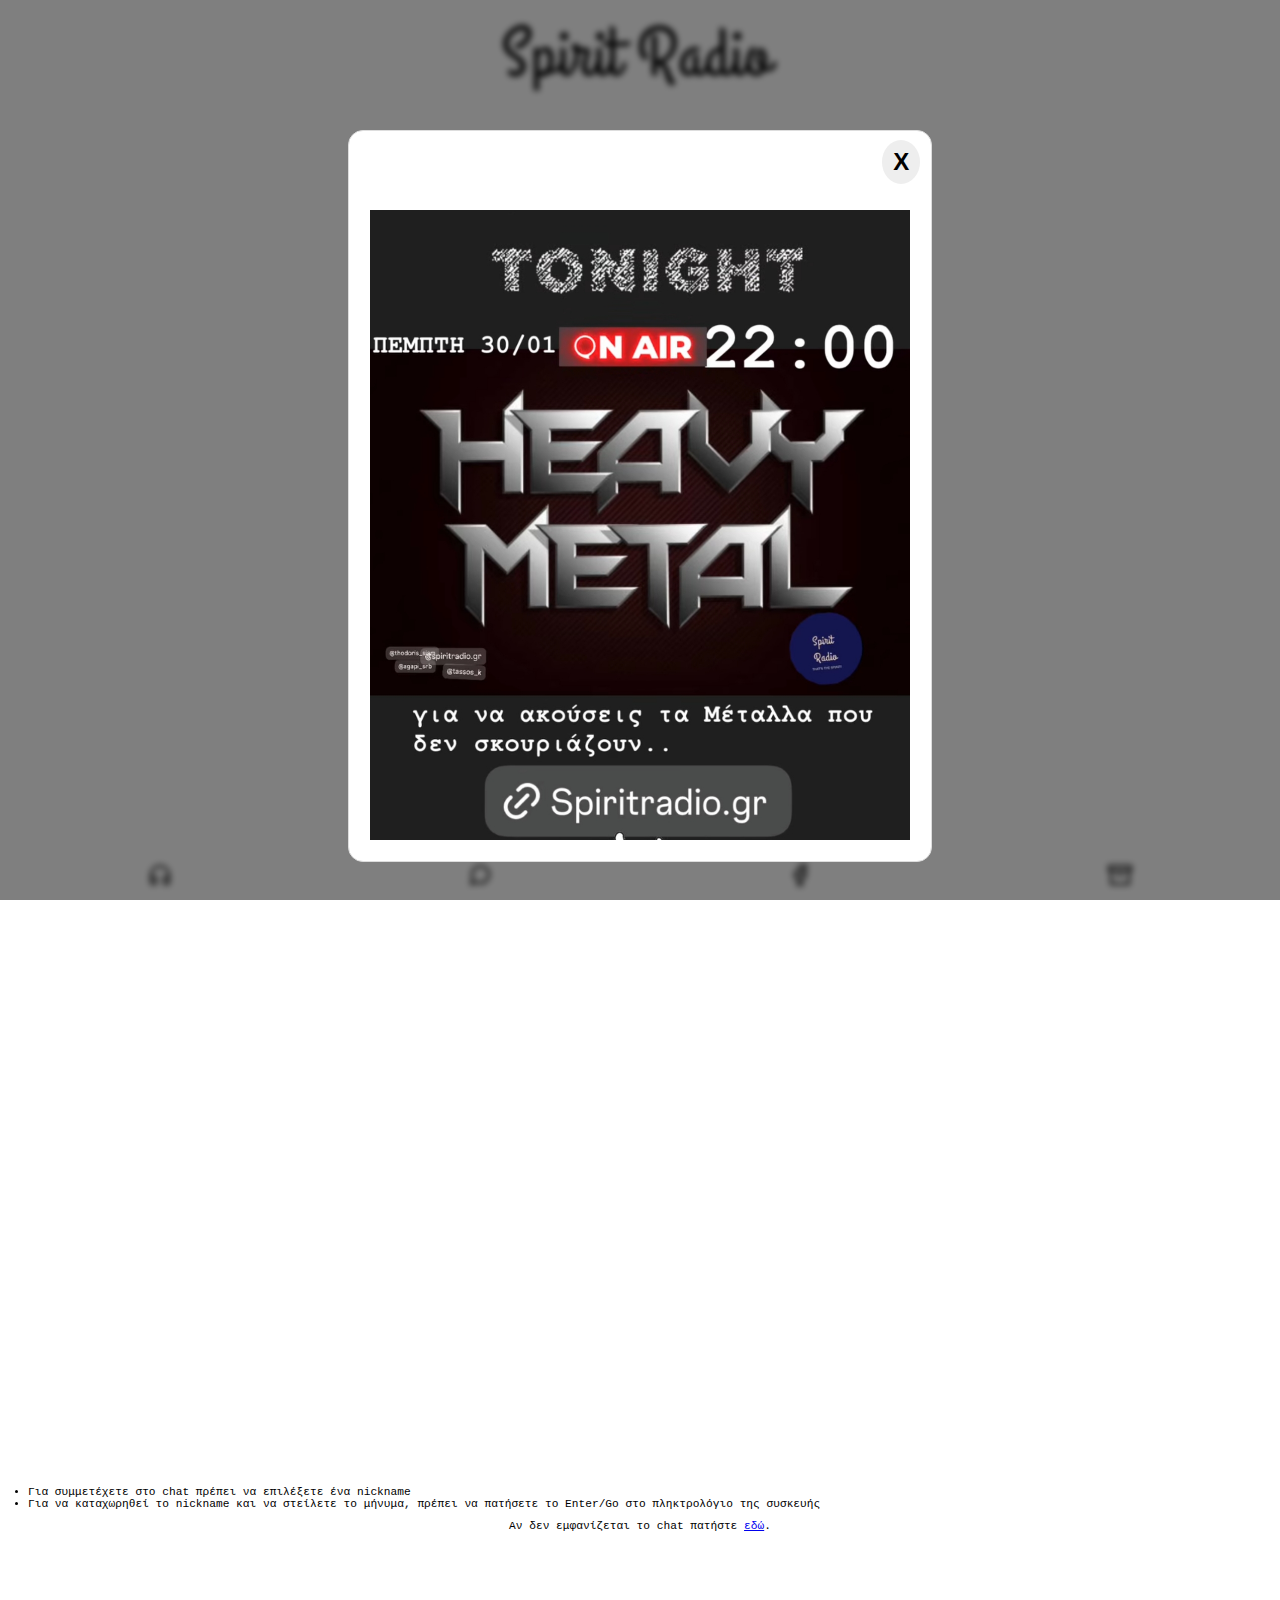
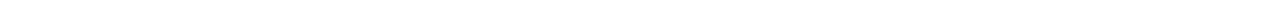
==== commit 18c712d1: "Add modal" ====
--- a/index.html
+++ b/index.html
@@ -13,12 +13,13 @@
     <div class="container">
 
     <!--modal-->
-    <!-- <section class="modal hidden">
+    <section class="modal hidden">
         <div class="modal-close-btn">
             <button class="btn-close" onclick="closeModal()">X</button>
         </div>
+        <img id='modal_img' src="./images/metal.jpg" alt="">
     </section>
-    <div class="overlay hidden"></div> -->
+    <div class="overlay hidden"></div>
     <!-- modal end-->
 
         <div class="player" id="player">
--- a/stylesheets/style.css
+++ b/stylesheets/style.css
@@ -259,7 +259,7 @@
   margin-bottom: 4em;
 }
 
-/* Modal styling
+/* Modal styling*/
 
 .modal {
   display: flex;
@@ -338,4 +338,4 @@
 
 .hidden {
   display: none;
-} */+} 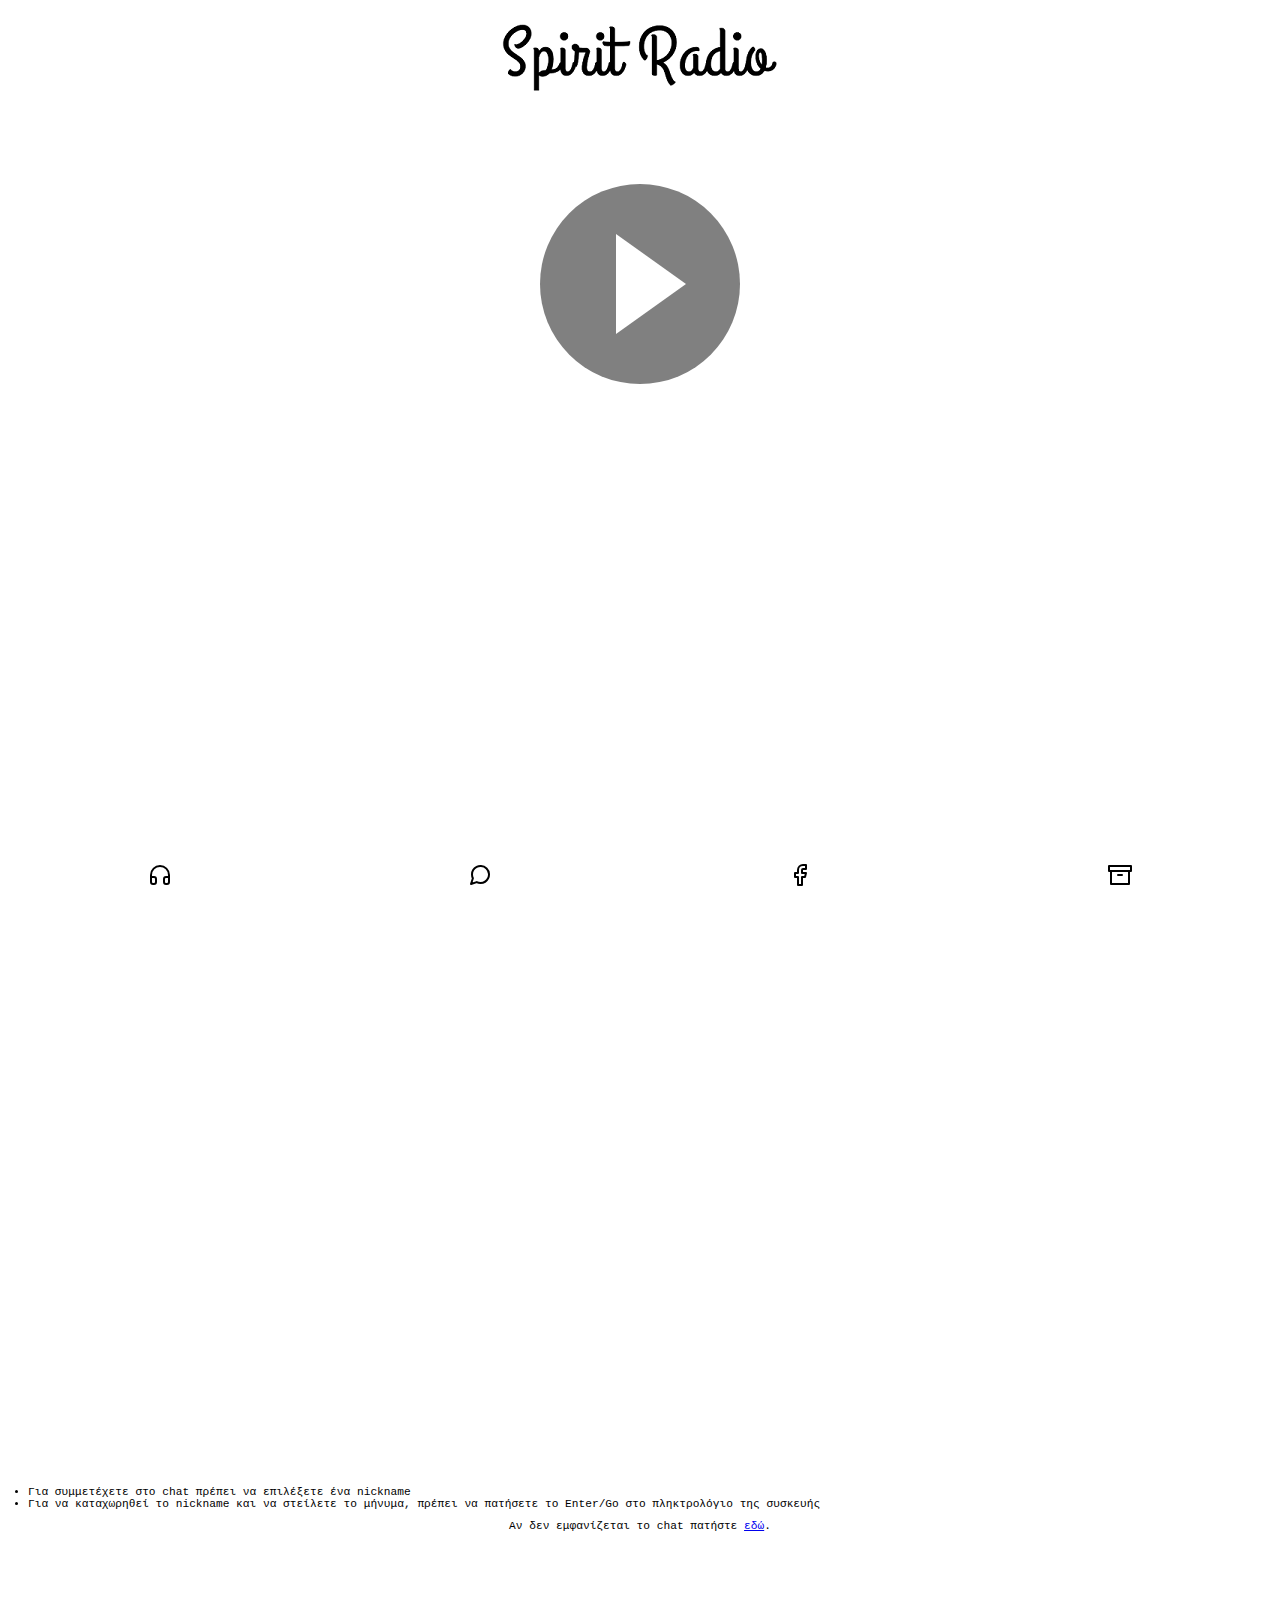
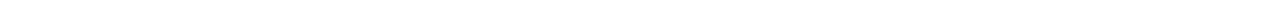
==== commit 6f687184: "remove modal" ====
--- a/index.html
+++ b/index.html
@@ -3,7 +3,7 @@
 <head>
     <meta charset="UTF-8">
     <meta name="viewport" content="width=device-width, initial-scale=1.0">
-    <link rel="stylesheet" href="./stylesheets/style.css?v=7">
+    <link rel="stylesheet" href="./stylesheets/style.css?v=8">
     <title>Spirit Radio</title>
 </head>
 <body>
@@ -13,13 +13,13 @@
     <div class="container">
 
     <!--modal-->
-    <section class="modal hidden">
+    <!-- <section class="modal hidden">
         <div class="modal-close-btn">
             <button class="btn-close" onclick="closeModal()">X</button>
         </div>
         <img id='modal_img' src="./images/metal.jpg" alt="">
     </section>
-    <div class="overlay hidden"></div>
+    <div class="overlay hidden"></div> -->
     <!-- modal end-->
 
         <div class="player" id="player">
--- a/stylesheets/style.css
+++ b/stylesheets/style.css
@@ -261,7 +261,7 @@
 
 /* Modal styling*/
 
-.modal {
+/* .modal {
   display: flex;
   flex-direction: column;
   justify-content: center;
@@ -338,4 +338,4 @@
 
 .hidden {
   display: none;
-} +}  */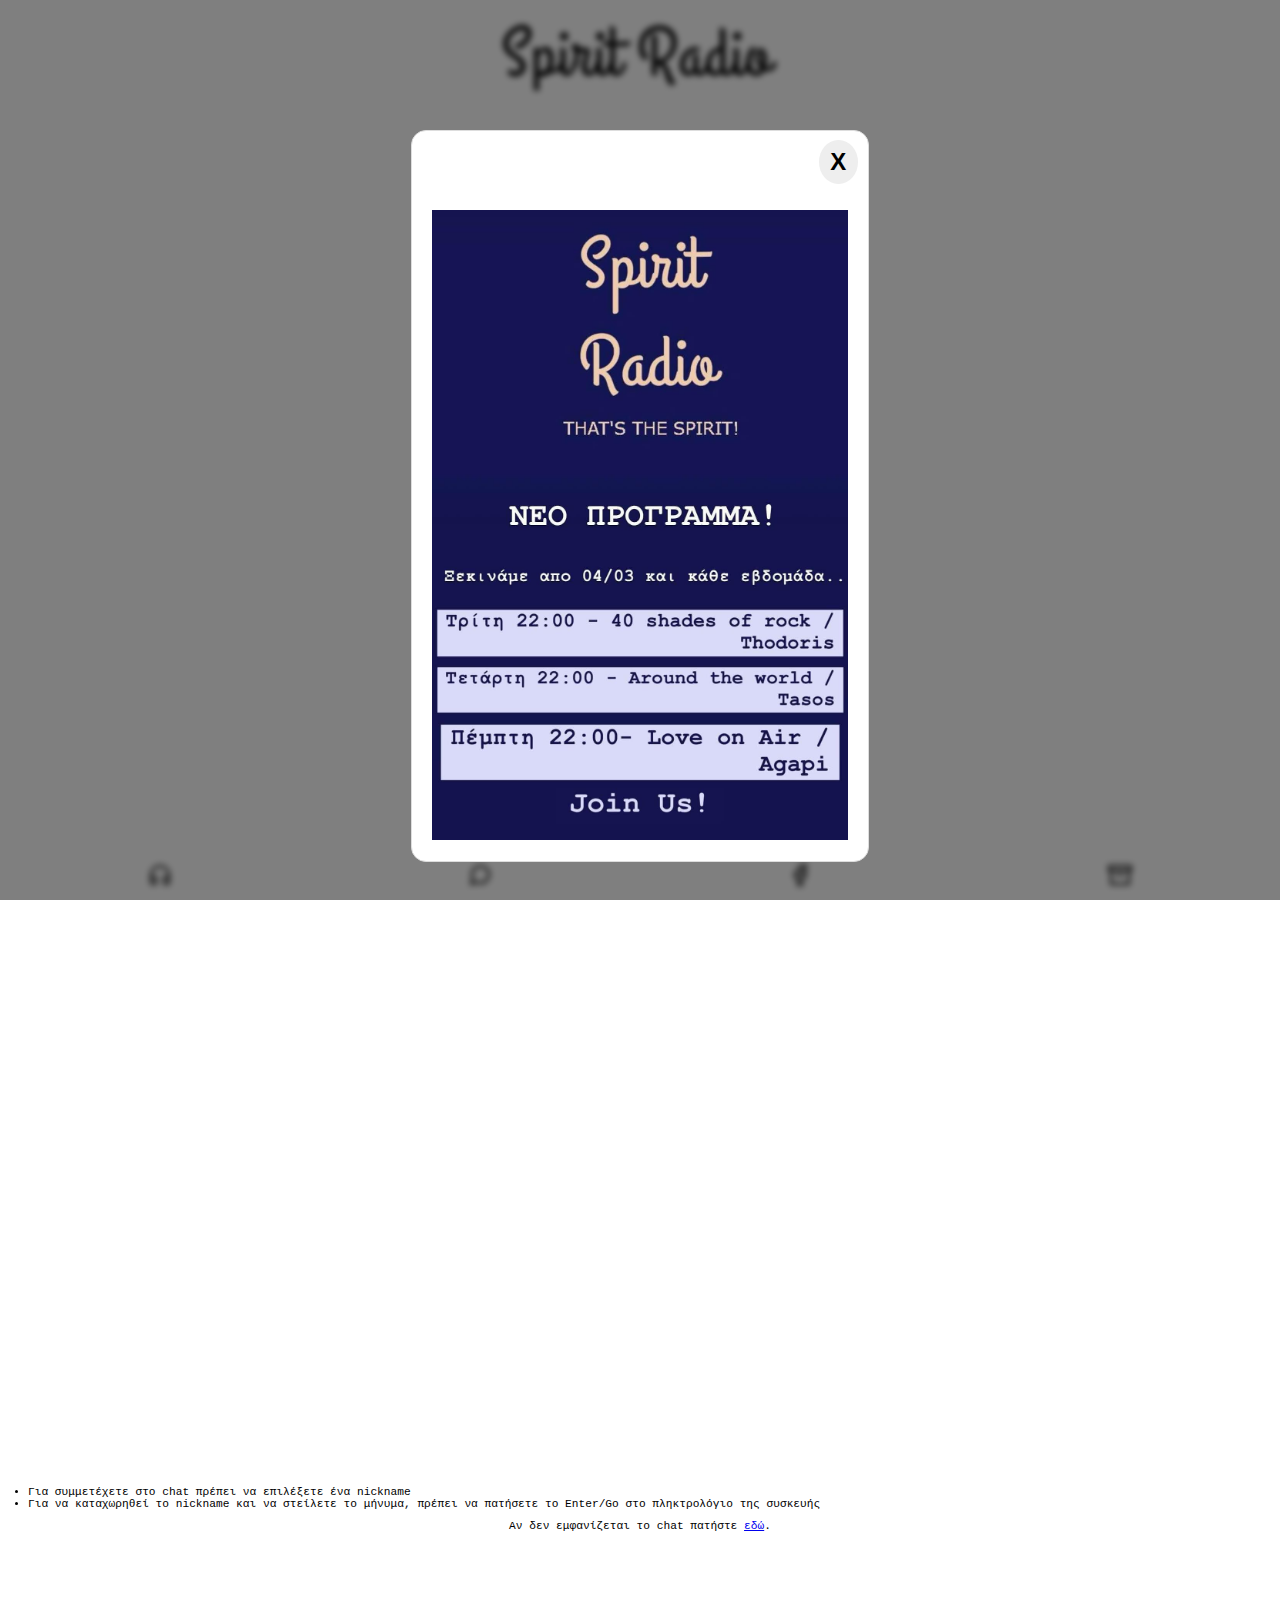
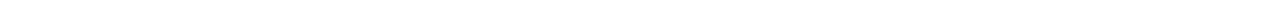
==== commit f6a9e8ec: "New Program Modal" ====
--- a/index.html
+++ b/index.html
@@ -3,8 +3,17 @@
 <head>
     <meta charset="UTF-8">
     <meta name="viewport" content="width=device-width, initial-scale=1.0">
-    <link rel="stylesheet" href="./stylesheets/style.css?v=8">
+    <link rel="stylesheet" href="./stylesheets/style.css?v=9">
     <title>Spirit Radio</title>
+    <!-- Google tag (gtag.js) -->
+    <script async src="https://www.googletagmanager.com/gtag/js?id=G-0T79ZZLDNT"></script>
+    <script>
+        window.dataLayer = window.dataLayer || [];
+        function gtag() { dataLayer.push(arguments); }
+        gtag('js', new Date());
+
+        gtag('config', 'G-0T79ZZLDNT');
+    </script>
 </head>
 <body>
     <div class="header">
@@ -13,13 +22,13 @@
     <div class="container">
 
     <!--modal-->
-    <!-- <section class="modal hidden">
+    <section class="modal hidden">
         <div class="modal-close-btn">
             <button class="btn-close" onclick="closeModal()">X</button>
         </div>
-        <img id='modal_img' src="./images/metal.jpg" alt="">
+        <img id='modal_img' src="./images/new_program.jpg" alt="">
     </section>
-    <div class="overlay hidden"></div> -->
+    <div class="overlay hidden"></div>
     <!-- modal end-->
 
         <div class="player" id="player">
--- a/stylesheets/style.css
+++ b/stylesheets/style.css
@@ -261,7 +261,7 @@
 
 /* Modal styling*/
 
-/* .modal {
+.modal {
   display: flex;
   flex-direction: column;
   justify-content: center;
@@ -338,4 +338,4 @@
 
 .hidden {
   display: none;
-}  */+} 